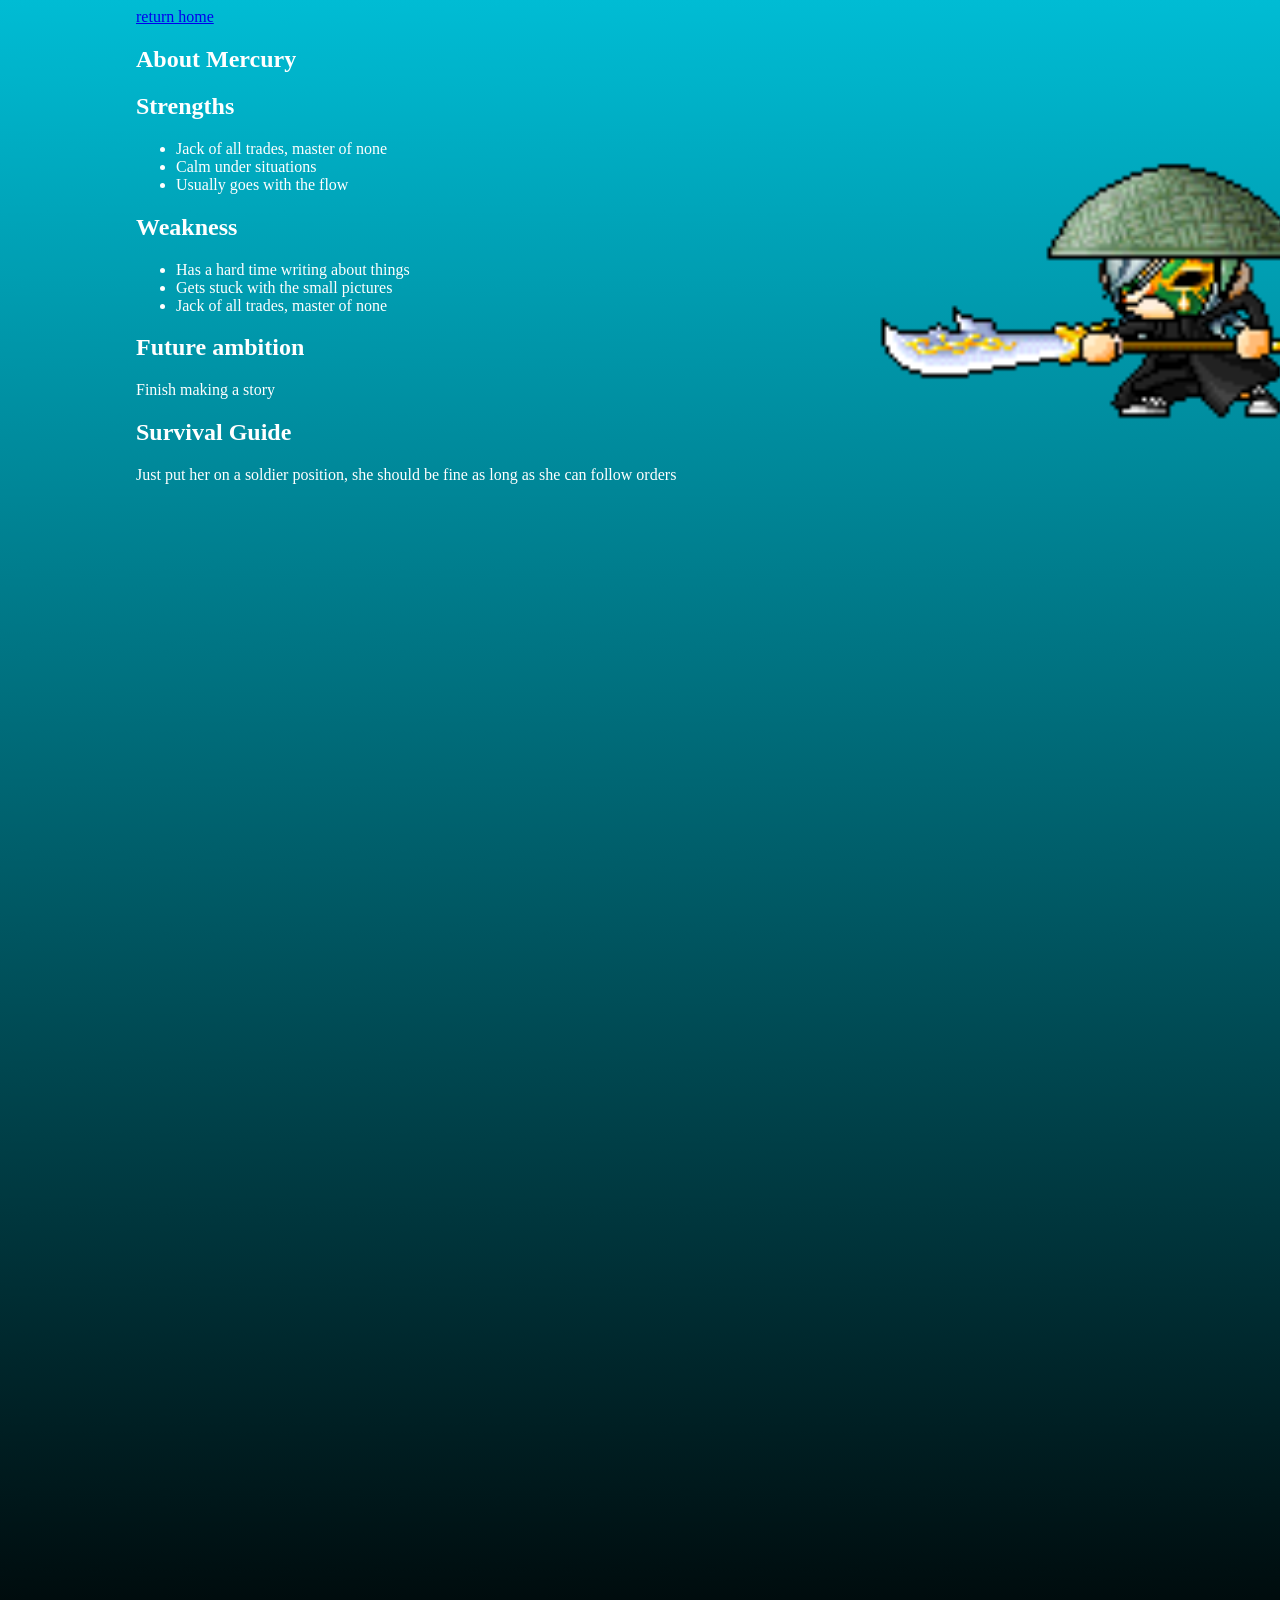
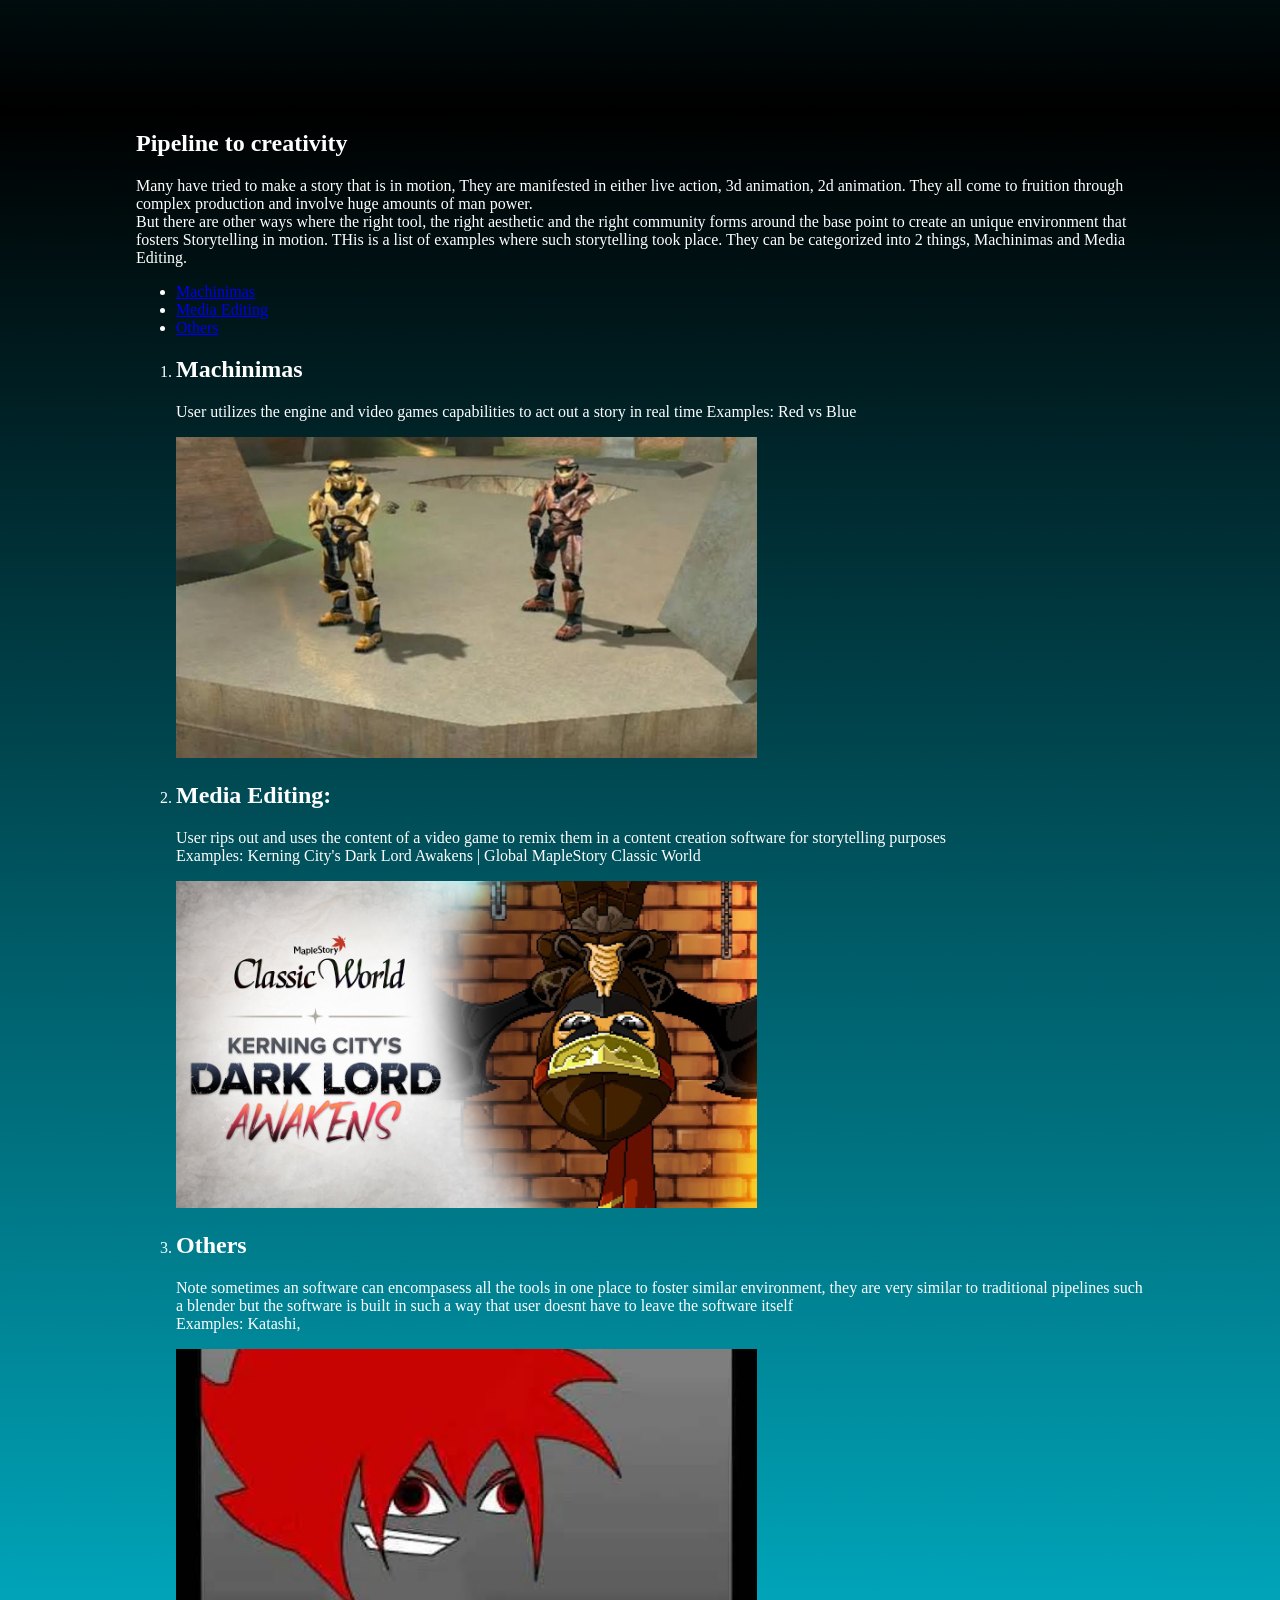
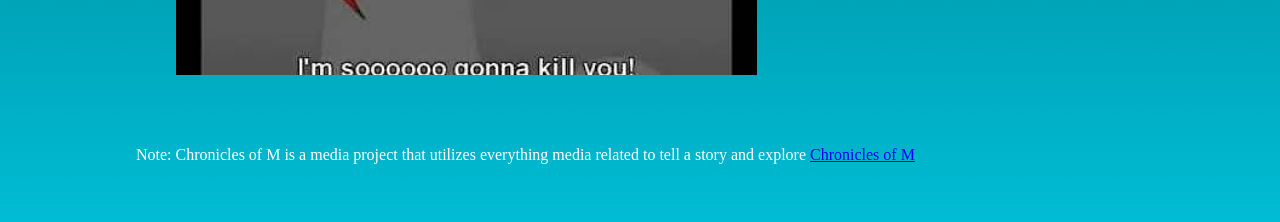
==== classified.html @ b7112836 "added new style file and transfared code" ====
<!doctype html>

<html>
  <head>
    <title>Pipeline to creativity</title>
    <link rel="stylesheet" href="style.css" />
  </head>
  <body>
    <a href="index.html">return home</a>
    <section id="aboutme">
      <div id="information">
        <h1>About Mercury</h1>
        <h2>Strengths</h2>
        <ul>
          <li>Jack of all trades, master of none</li>
          <li>Calm under situations</li>
          <li>Usually goes with the flow</li>
        </ul>
        <h2>Weakness</h2>
        <ul>
          <li>Has a hard time writing about things</li>
          <li>Gets stuck with the small pictures</li>
          <li>Jack of all trades, master of none</li>
        </ul>
        <h2>Future ambition</h2>
        <p>Finish making a story</p>
        <h2>Survival Guide</h2>
        <p>
          Just put her on a soldier position, she should be fine as long as she
          can follow orders
        </p>
      </div>
      <div id="spriteimg">
        <img
          src="img/sprite.gif"
          alt="Thumbnail of MercuryRaven"
          style="max-width: 200%; height: auto; object-fit: contain"
        />
      </div>
    </section>
    <section id="pipelinesection">
      <main>
        <header>
          <h1 id="pipeline">Pipeline to creativity</h1>
        </header>
        <p>
          Many have tried to make a story that is in motion, They are manifested
          in either live action, 3d animation, 2d animation. They all come to
          fruition through complex production and involve huge amounts of man
          power.<br />

          But there are other ways where the right tool, the right aesthetic and
          the right community forms around the base point to create an unique
          environment that fosters Storytelling in motion. THis is a list of
          examples where such storytelling took place. They can be categorized
          into 2 things, Machinimas and Media Editing.
        </p>
      </main>
      <nav>
        <ul>
          <li><a href="#Machinimas">Machinimas</a></li>
          <li><a href="#Media">Media Editing</a></li>
          <li><a href="#Others">Others</a></li>
        </ul>
      </nav>

      <div>
        <ol>
          <li>
            <h2 id="Machinimas">Machinimas</h2>
            <p>
              User utilizes the engine and video games capabilities to act out a
              story in real time Examples: Red vs Blue
            </p>
            <img
              src="img/redvsblue.jpg"
              alt="Thumbnail of Red Vs Blue"
              width="60%"
              height="60%"
            />
          </li>
          <li>
            <h2 id="Media">Media Editing:</h2>
            <p>
              User rips out and uses the content of a video game to remix them
              in a content creation software for storytelling purposes <br />
              Examples: Kerning City's Dark Lord Awakens | Global MapleStory
              Classic World
            </p>
            <a href="https://www.youtube.com/watch?v=aUJpMVFtzEY">
              <img
                src="img/darklord.jpg"
                alt="Thumbnail of the first episode of maplekombat"
                width="60%"
                height="60%"
            /></a>
          </li>
          <li>
            <h2 id="Others">Others</h2>
            <p>
              Note sometimes an software can encompasess all the tools in one
              place to foster similar environment, they are very similar to
              traditional pipelines such a blender but the software is built in
              such a way that user doesnt have to leave the software itself
              <br />Examples: Katashi,
            </p>
            <a href="https://www.youtube.com/watch?v=hSU47ad9Qz4">
              <img
                src="img/katashi11.jpg"
                alt="Unreleased episode of Katashi"
                width="60%"
                height="60%"
            /></a>
          </li>
        </ol>
      </div>
    </section>
    <footer>
      Note: Chronicles of M is a media project that utilizes everything media
      related to tell a story and explore

      <a href="index.html">Chronicles of M</a>
    </footer>
  </body>
</html>
---- style.css ----
body {
  padding-inline: 10%;
  /* justify-content: center; */
  background-image: linear-gradient(#00bcd4, #000000, #00bcd4);
  /* radial-gradient(red, blue, red); */
  color: white;
}

footer {
  padding-block: 5%;
}

#aboutme {
  display: flex;
  justify-content: space-between;
}

#spriteimg {
  display: flex;
  flex-grow: 1;
  justify-content: flex-start;
}

#pipelinesection {
  padding-top: 120%;
}
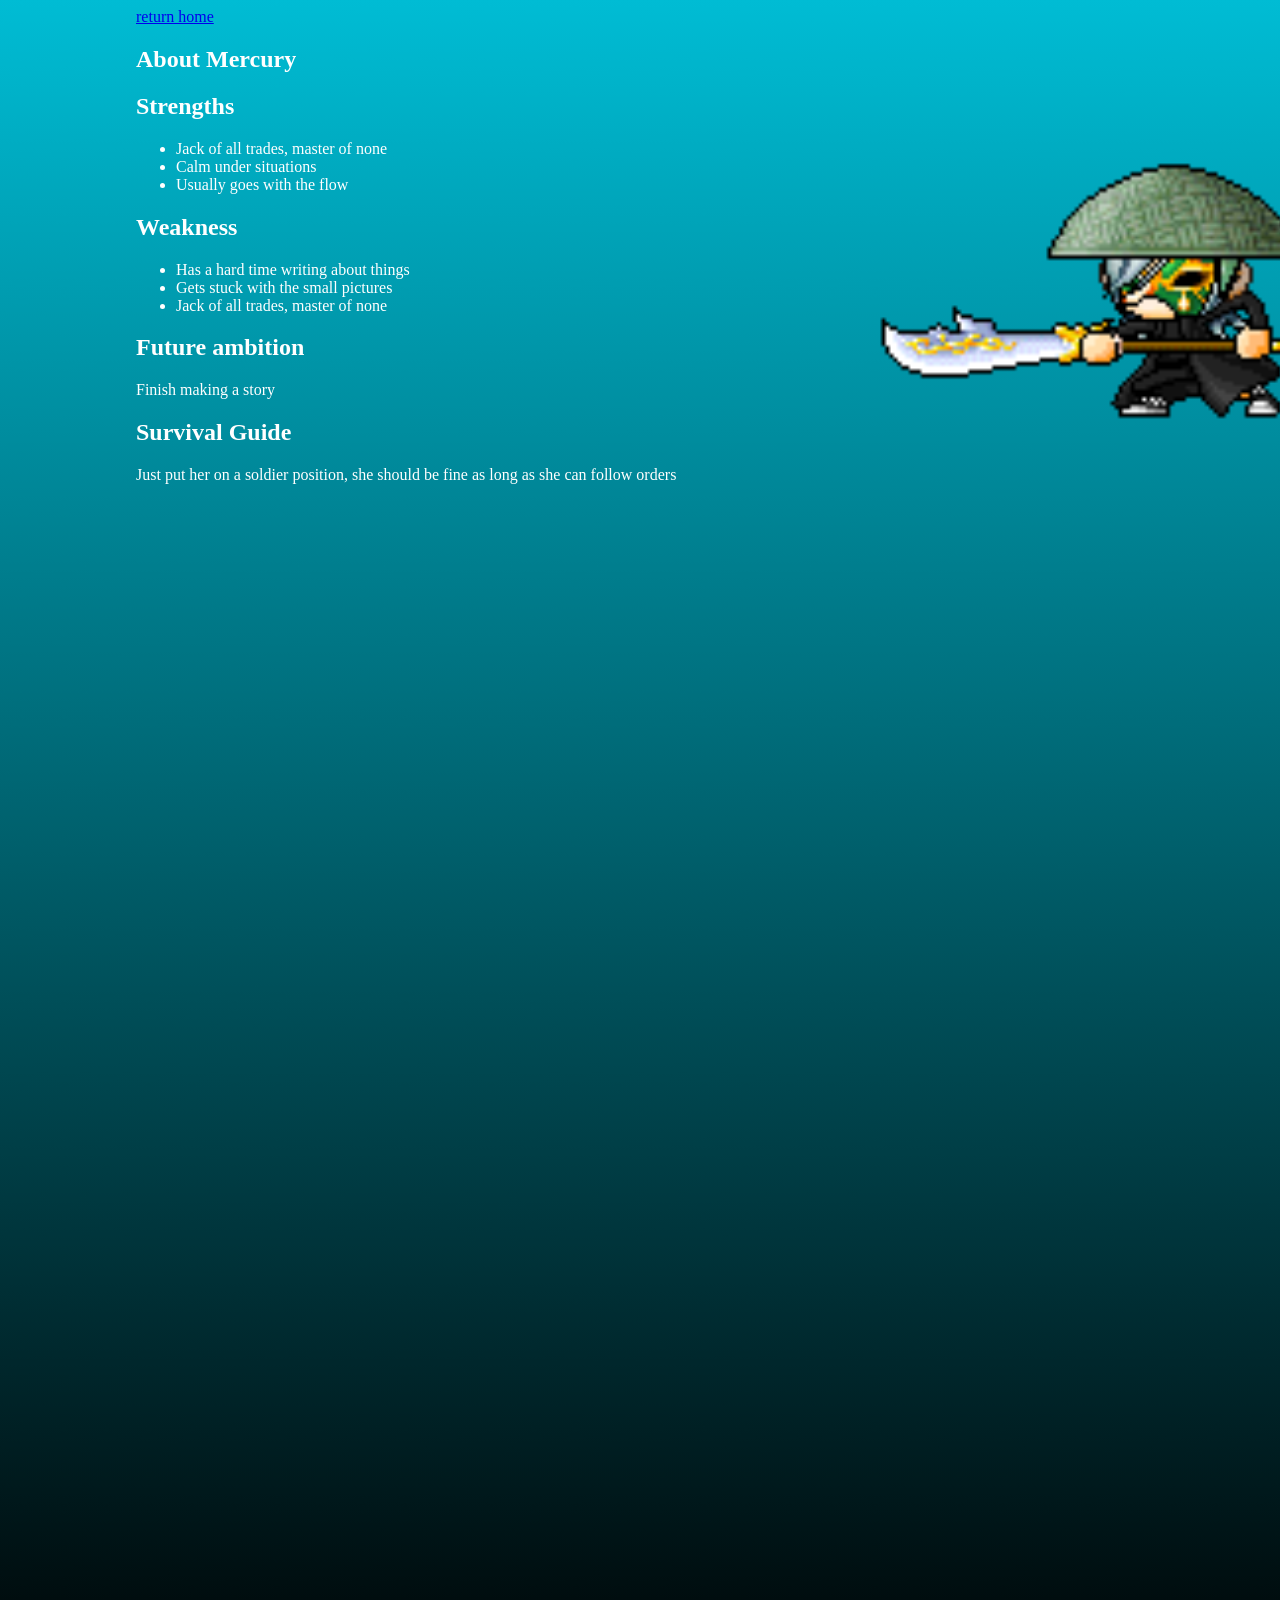
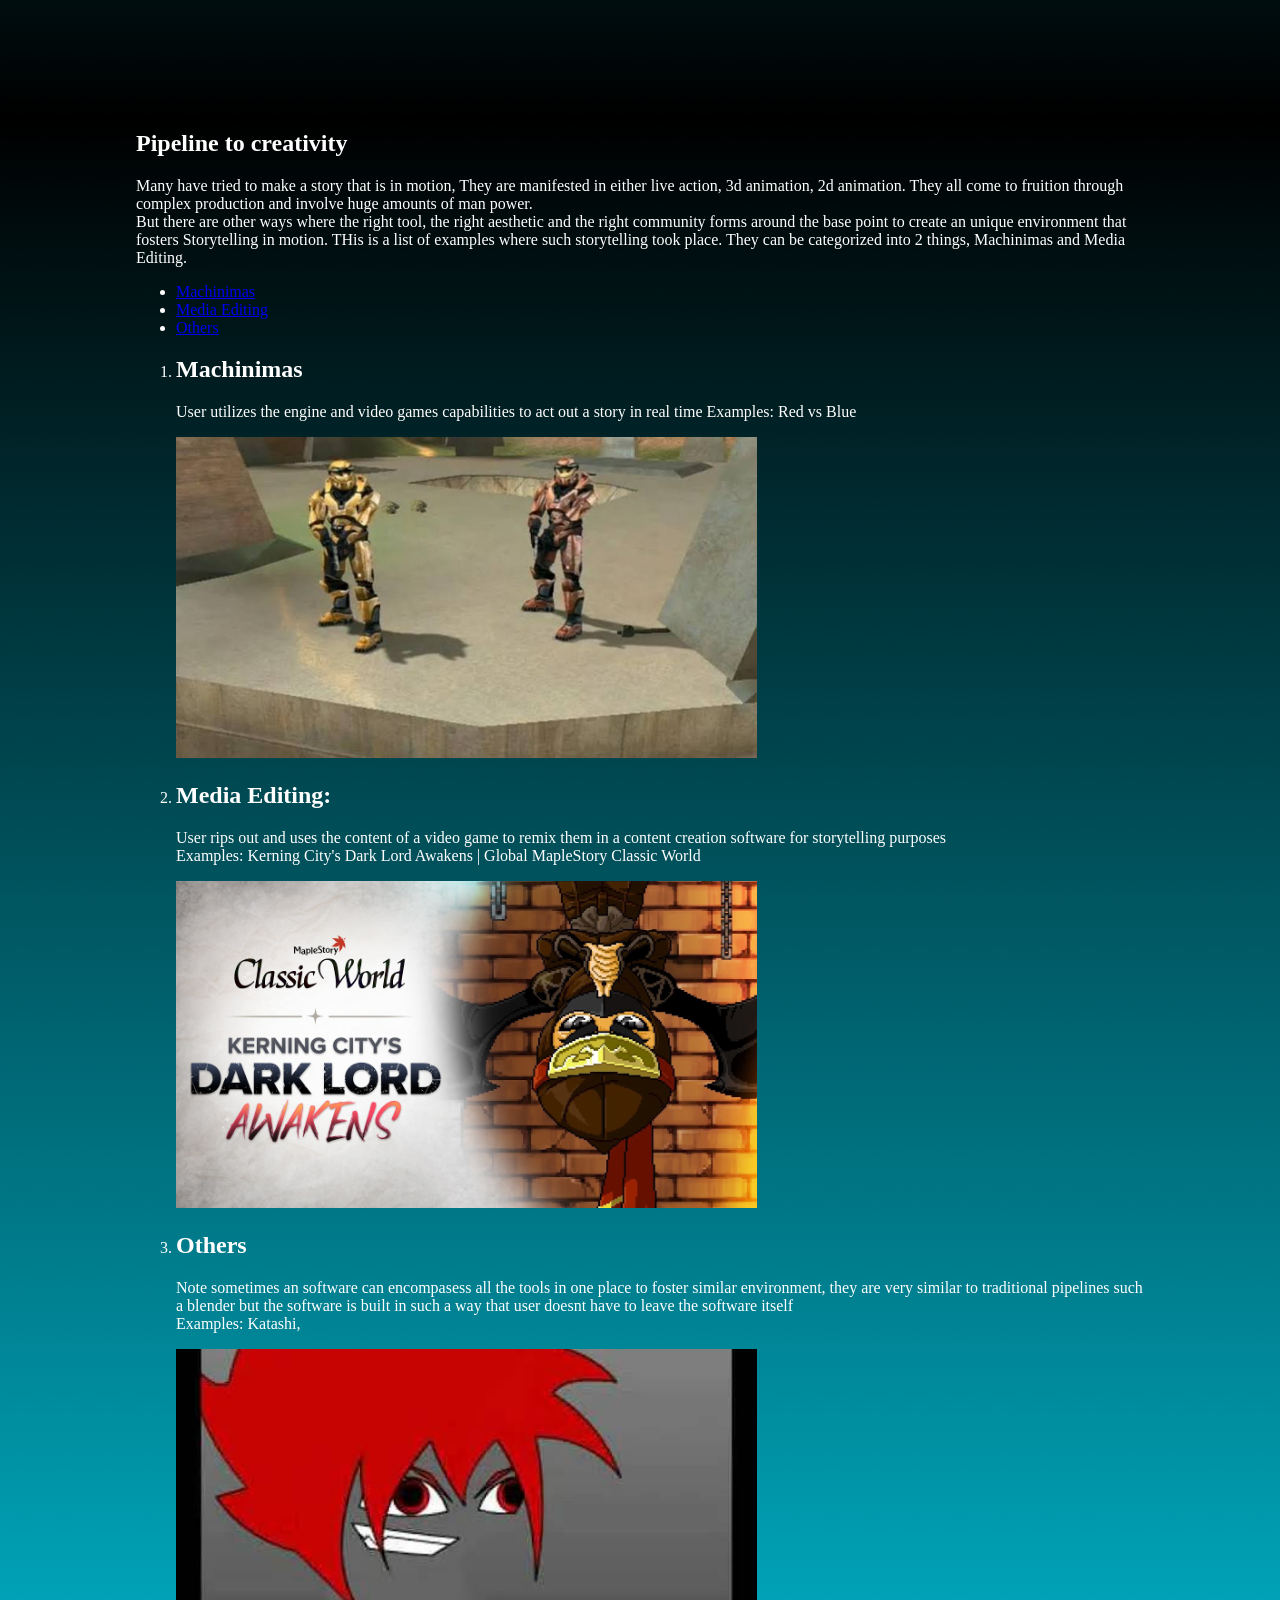
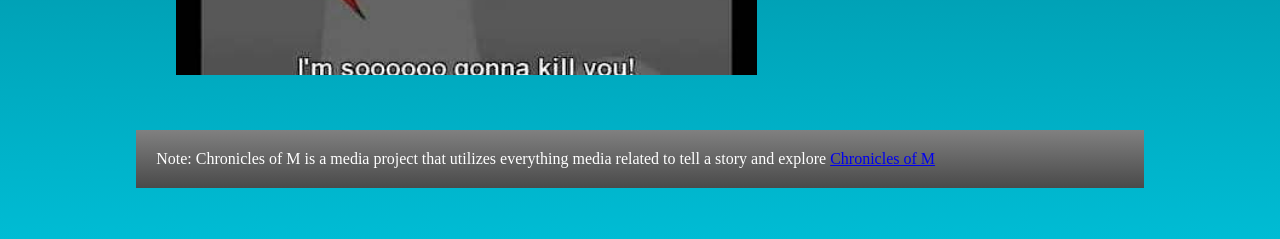
==== commit c8376460: "transfer img from inline to file, change header font, add media query" ====
--- a/classified.html
+++ b/classified.html
@@ -31,11 +31,7 @@
         </p>
       </div>
       <div id="spriteimg">
-        <img
-          src="img/sprite.gif"
-          alt="Thumbnail of MercuryRaven"
-          style="max-width: 200%; height: auto; object-fit: contain"
-        />
+        <img src="img/sprite.gif" alt="Thumbnail of MercuryRaven" style="" />
       </div>
     </section>
     <section id="pipelinesection">
--- a/style.css
+++ b/style.css
@@ -7,7 +7,14 @@
 }
 
 footer {
-  padding-block: 5%;
+  margin-block: 5%;
+  padding: 2%;
+  background-image: linear-gradient(rgba(128, 128, 128, 0.158), #0000006c);
+  background-color: gray;
+}
+
+h1 {
+  font-family: Georgia, 'Times New Roman', Times, serif;
 }
 
 #aboutme {
@@ -21,6 +28,22 @@
   justify-content: flex-start;
 }
 
+#spriteimg img {
+  max-width: 200%;
+  height: auto;
+  object-fit: contain;
+}
+
 #pipelinesection {
   padding-top: 120%;
 }
+
+@media (width < 960px) {
+  #aboutme {
+    flex-direction: column;
+  }
+  #spriteimg {
+    flex-grow: 1;
+    justify-content: flex-start;
+  }
+}
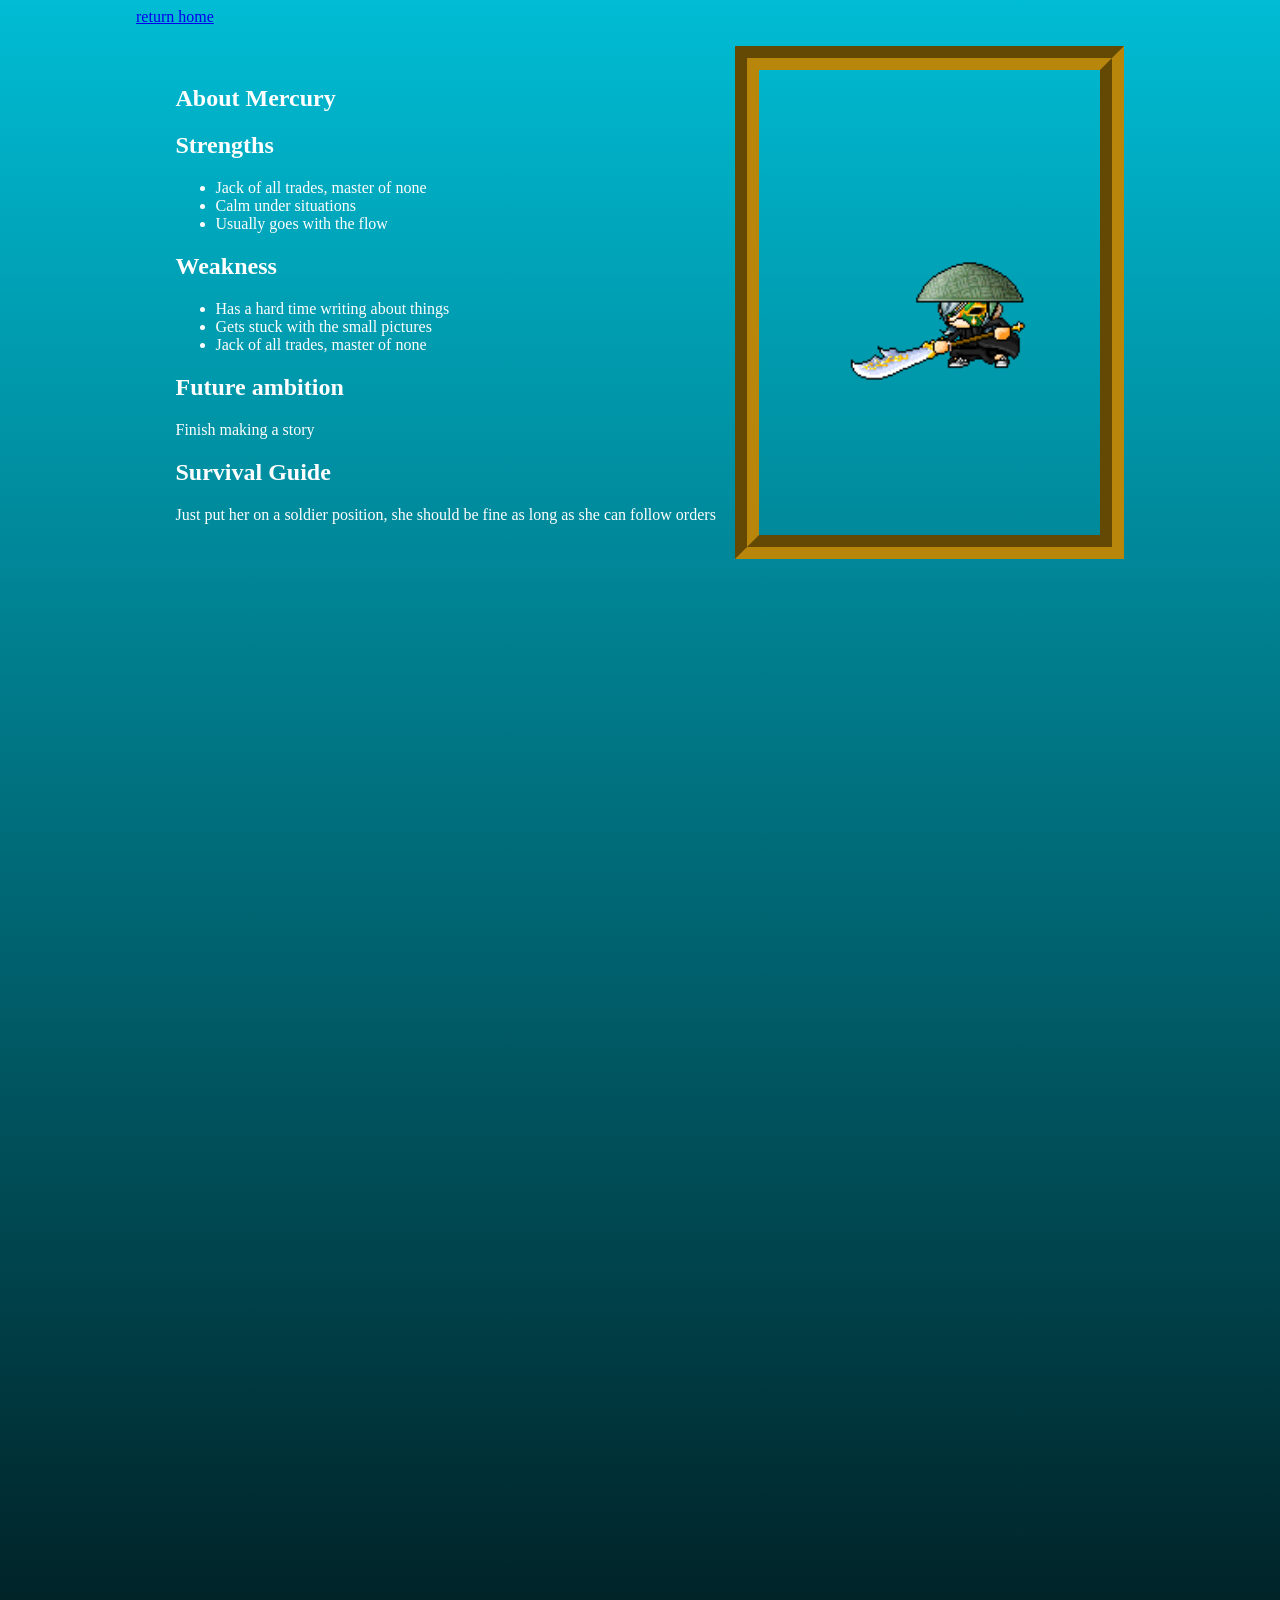
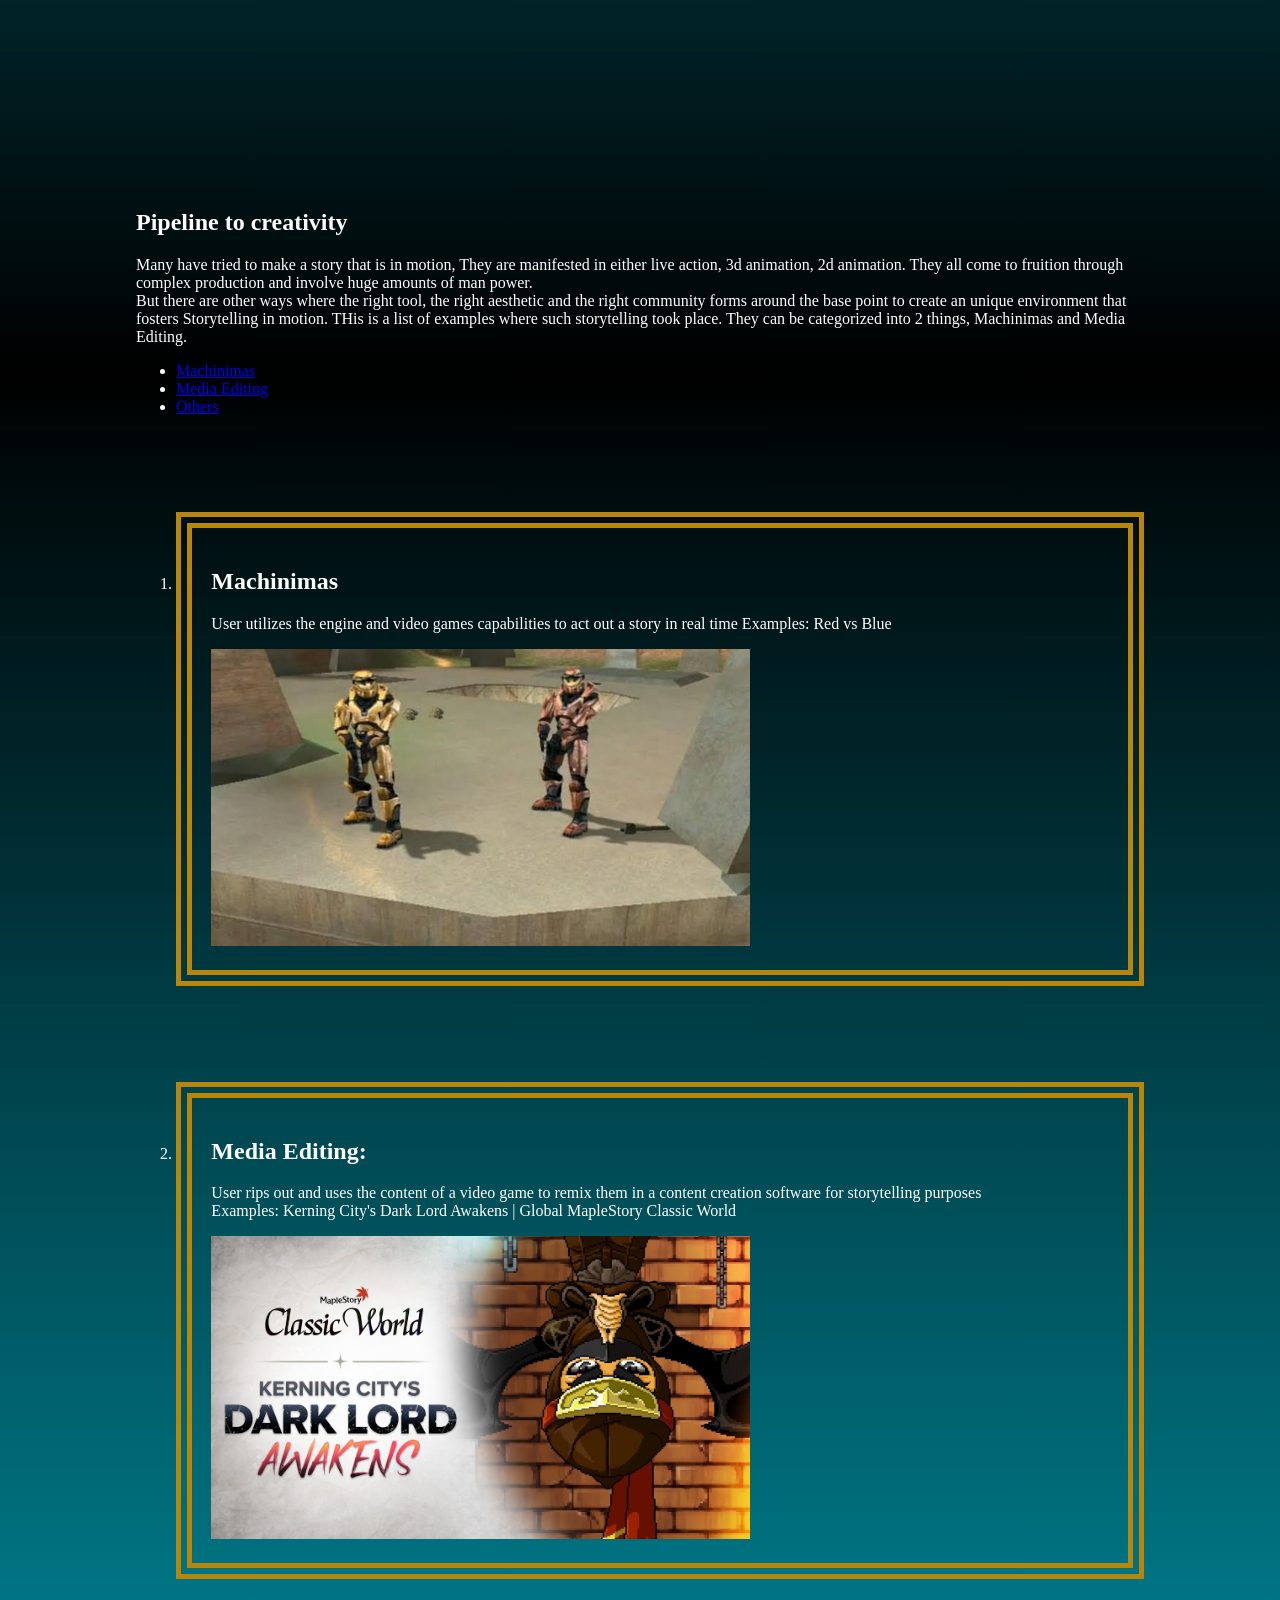
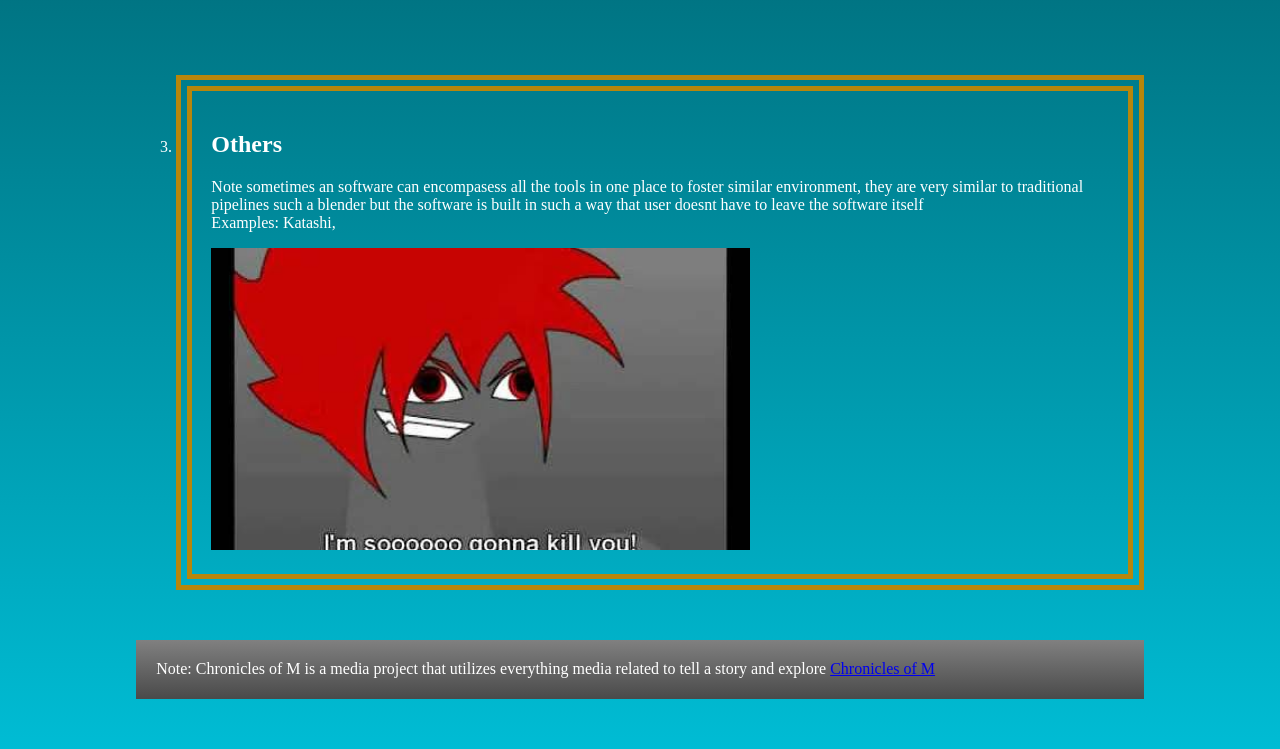
==== commit 57455749: "change around class and add margin" ====
--- a/classified.html
+++ b/classified.html
@@ -30,7 +30,7 @@
           can follow orders
         </p>
       </div>
-      <div id="spriteimg">
+      <div id="spriteimg" class="framedimg">
         <img src="img/sprite.gif" alt="Thumbnail of MercuryRaven" style="" />
       </div>
     </section>
@@ -60,7 +60,7 @@
         </ul>
       </nav>
 
-      <div>
+      <div class="informationpanel">
         <ol>
           <li>
             <h2 id="Machinimas">Machinimas</h2>
--- a/style.css
+++ b/style.css
@@ -4,6 +4,7 @@
   background-image: linear-gradient(#00bcd4, #000000, #00bcd4);
   /* radial-gradient(red, blue, red); */
   color: white;
+  font-kerning: 10%;
 }
 
 footer {
@@ -20,16 +21,62 @@
 #aboutme {
   display: flex;
   justify-content: space-between;
+  padding: 2%;
+}
+
+#information {
+  margin: 2%;
 }
 
 #spriteimg {
   display: flex;
   flex-grow: 1;
-  justify-content: flex-start;
+  justify-content: flex-end;
+}
+
+#firstimg {
+  width: 100%;
+  height: 60%;
+}
+
+.framedimg {
+  border-style: groove;
+  border-width: 1.5em;
+  border-color: darkgoldenrod;
+}
+
+.framedimg:hover {
+  border-style: ridge;
+  border-width: 1.5em;
+  border-color: powderblue;
+}
+
+.profilecard {
+}
+
+.achievementbox {
+}
+
+.informationpanel li {
+  border-style: double;
+  border-width: 1em;
+  border-color: darkgoldenrod;
+  justify-content: right;
+  padding: 2%;
+  margin-top: 10%;
+  /* display: flex;
+  justify-content: space-between;
+  align-content: stretch; */
+}
+
+a:hover {
+  background-image: linear-gradient(rgba(128, 128, 128, 0.158), #0000006c);
+  color: wheat;
+  font-weight: 900;
 }
 
 #spriteimg img {
-  max-width: 200%;
+  max-width: 100%;
   height: auto;
   object-fit: contain;
 }
@@ -46,4 +93,8 @@
     flex-grow: 1;
     justify-content: flex-start;
   }
+
+  .informationpanel li {
+    display: contents;
+  }
 }
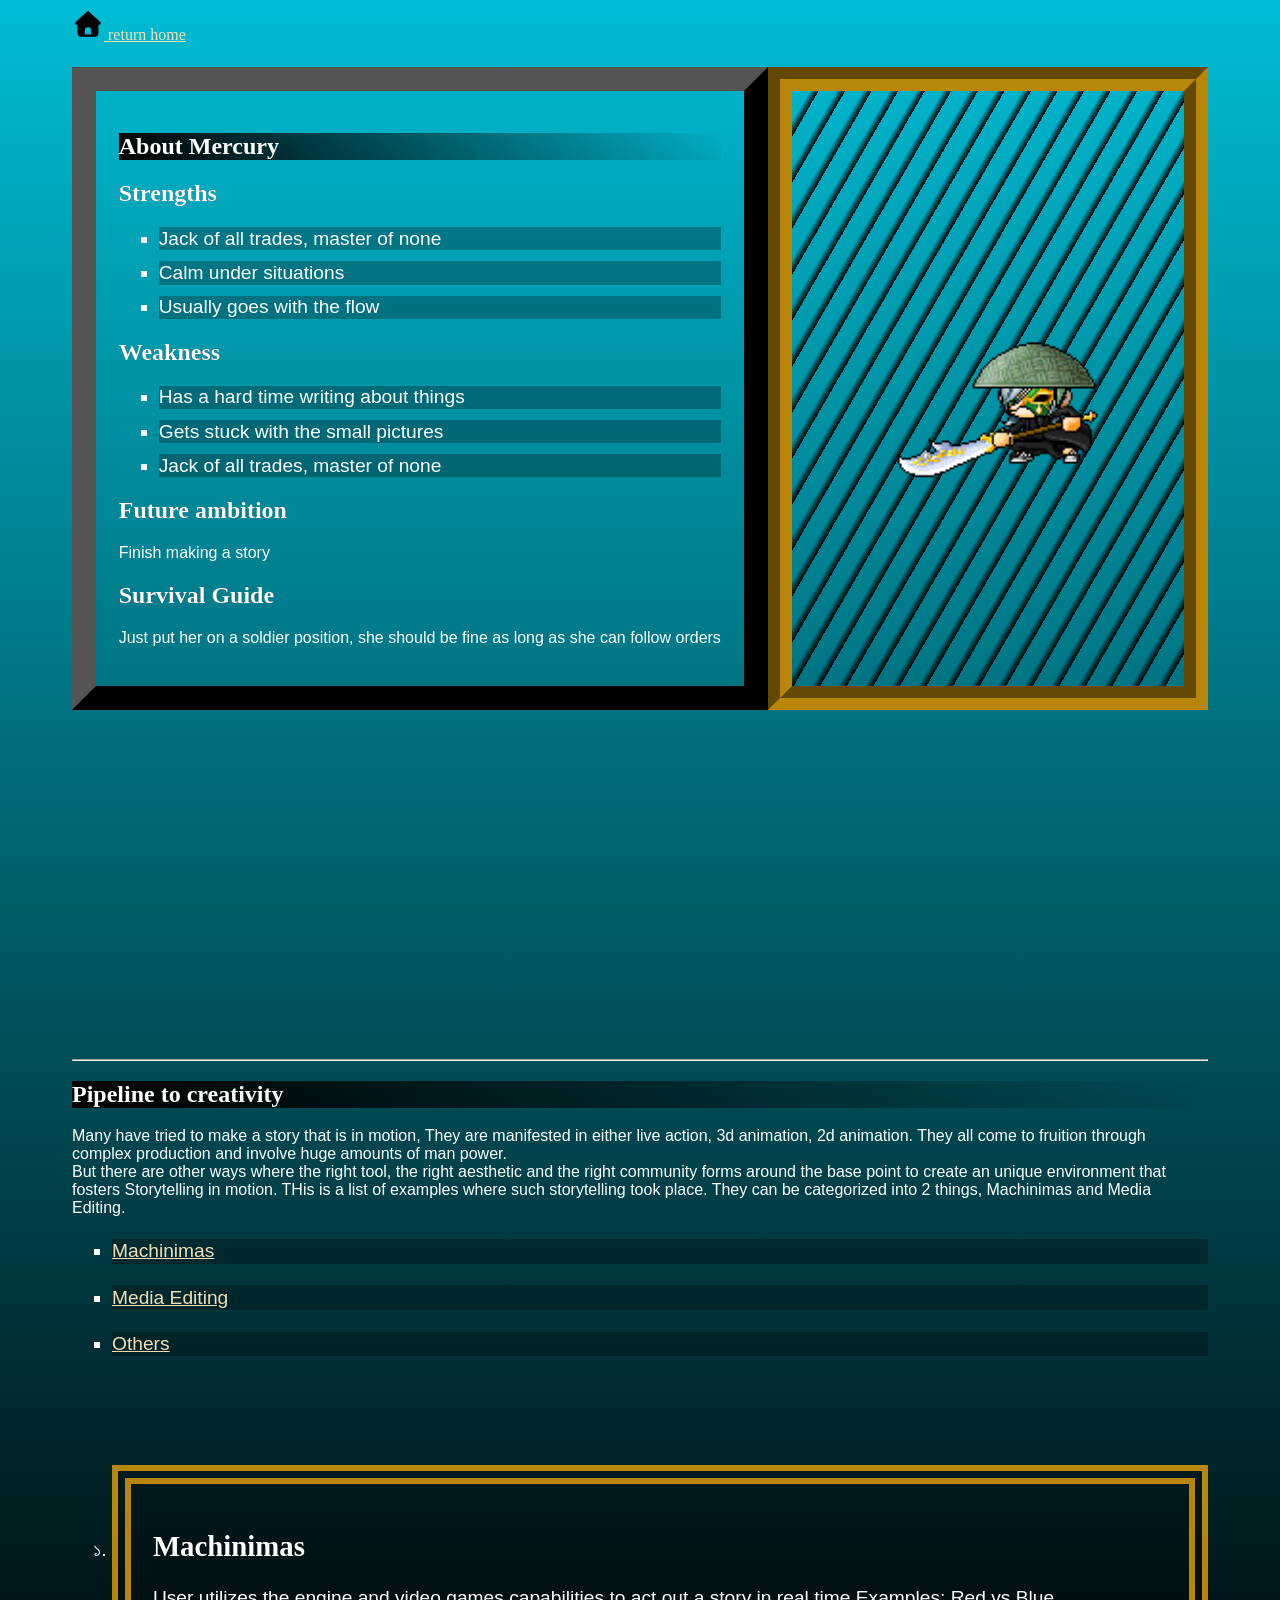
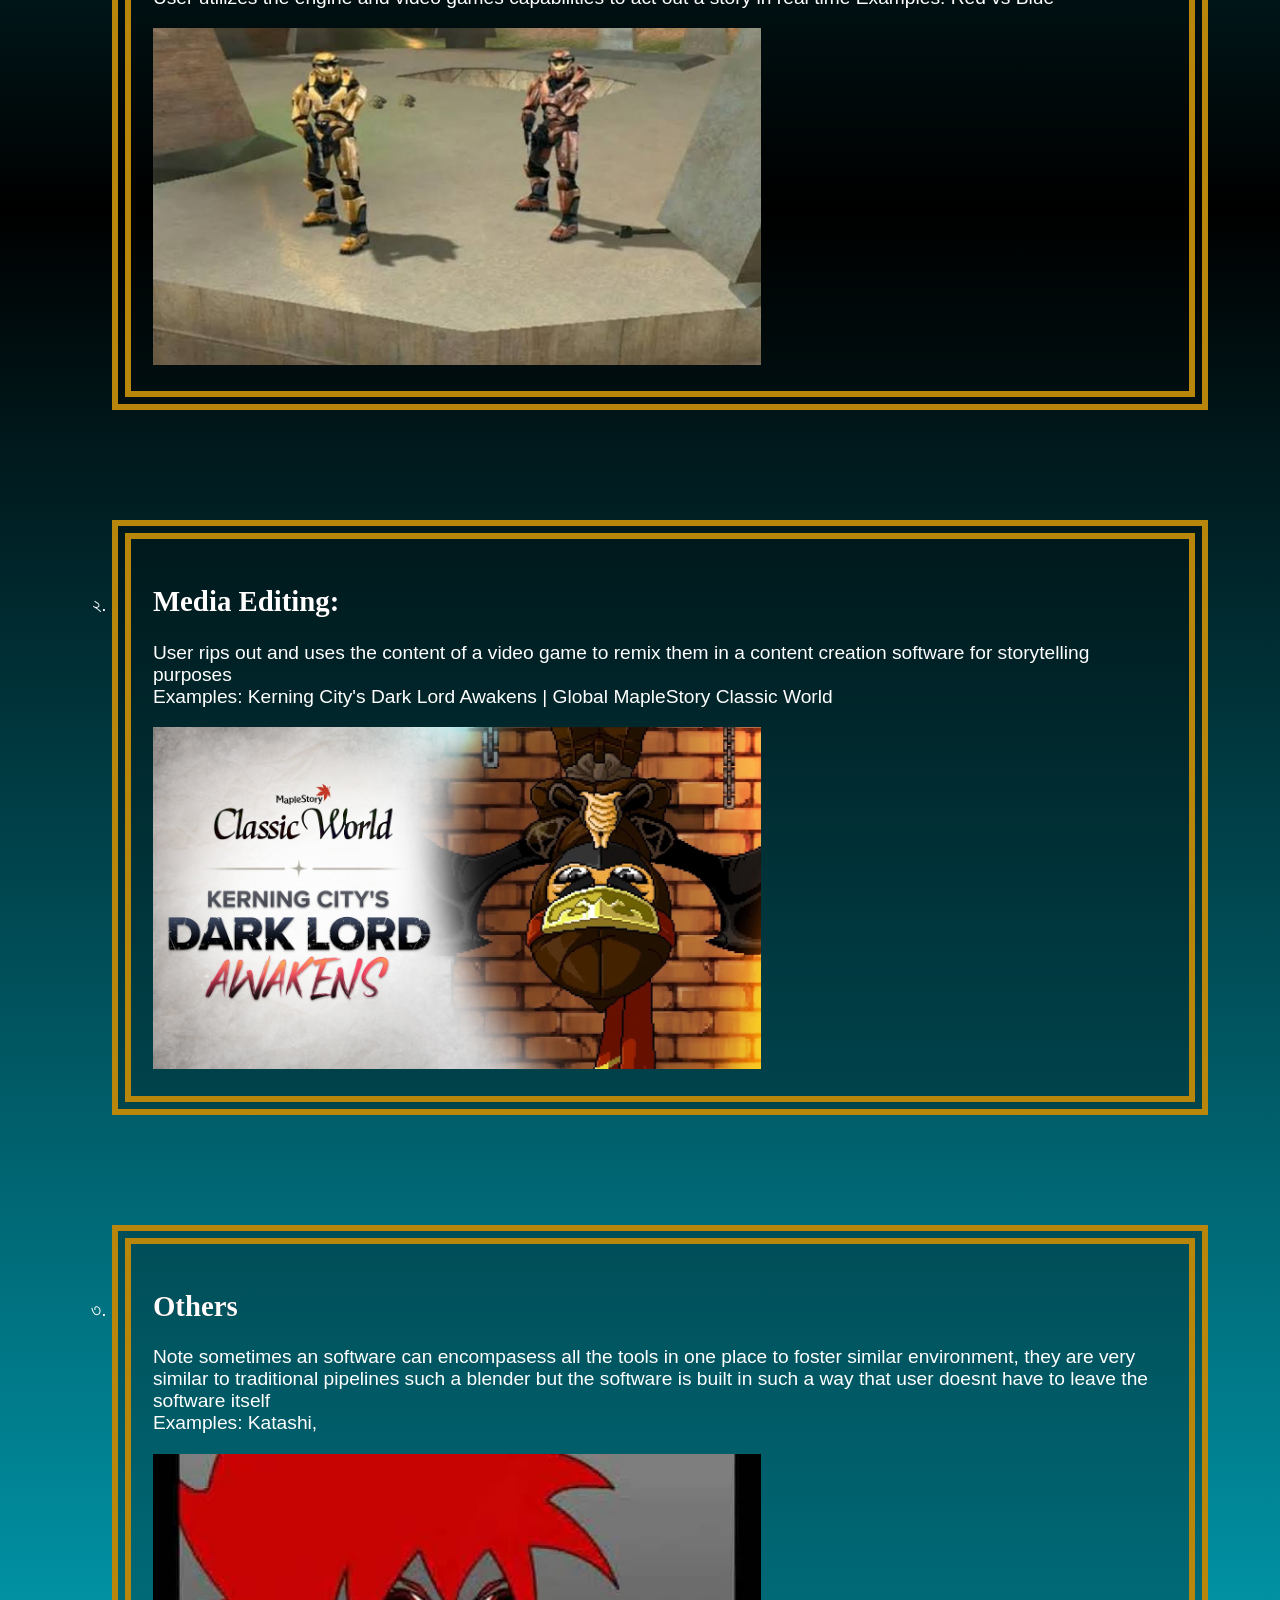
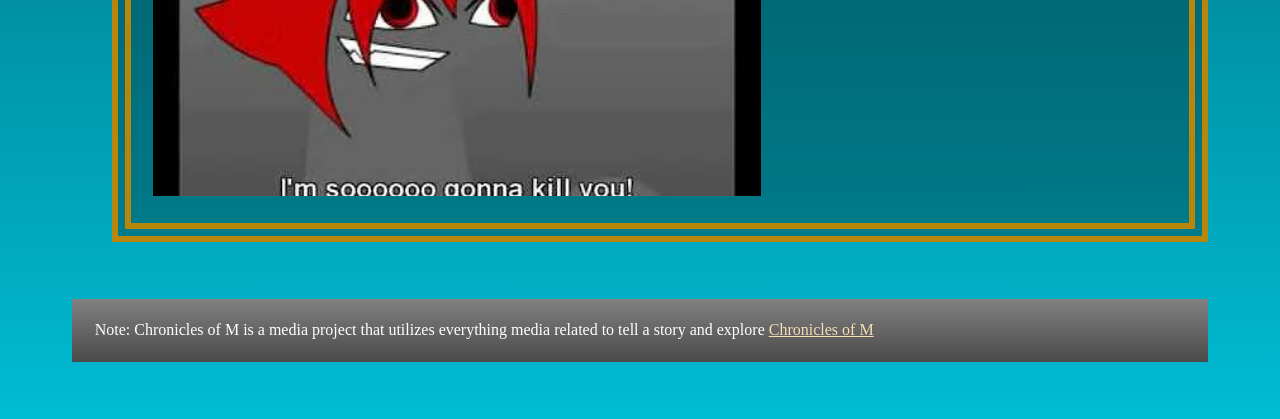
==== commit 63ae2b6a: "add changes to img and header" ====
--- a/classified.html
+++ b/classified.html
@@ -6,7 +6,19 @@
     <link rel="stylesheet" href="style.css" />
   </head>
   <body>
-    <a href="index.html">return home</a>
+    <a href="index.html">
+      <svg
+        id="homeplacement"
+        xmlns="http://www.w3.org/2000/svg"
+        viewBox="0 0 640 640"
+      >
+        <!--!Font Awesome Free v7.3.1 by @fontawesome - https://fontawesome.com License - https://fontawesome.com/license/free Copyright 2026 Fonticons, Inc.-->
+        <path
+          d="M341.8 72.6C329.5 61.2 310.5 61.2 298.3 72.6L74.3 280.6C64.7 289.6 61.5 303.5 66.3 315.7C71.1 327.9 82.8 336 96 336L112 336L112 512C112 547.3 140.7 576 176 576L464 576C499.3 576 528 547.3 528 512L528 336L544 336C557.2 336 569 327.9 573.8 315.7C578.6 303.5 575.4 289.5 565.8 280.6L341.8 72.6zM304 384L336 384C362.5 384 384 405.5 384 432L384 528L256 528L256 432C256 405.5 277.5 384 304 384z"
+        />
+      </svg>
+      return home</a
+    >
     <section id="aboutme">
       <div id="information">
         <h1>About Mercury</h1>
@@ -34,6 +46,7 @@
         <img src="img/sprite.gif" alt="Thumbnail of MercuryRaven" style="" />
       </div>
     </section>
+    <hr />
     <section id="pipelinesection">
       <main>
         <header>
--- a/style.css
+++ b/style.css
@@ -1,10 +1,22 @@
 body {
-  padding-inline: 10%;
+  padding-inline: 5%;
   /* justify-content: center; */
   background-image: linear-gradient(#00bcd4, #000000, #00bcd4);
+
   /* radial-gradient(red, blue, red); */
   color: white;
   font-kerning: 10%;
+}
+
+.mainbody {
+  /* background-image: repeating-linear-gradient(
+    120deg,
+    transparent,
+    transparent,
+    transparent,
+    black 23px
+  ); */
+  background-image: linear-gradient(#00bcd4, #000000, #00bcd4);
 }
 
 footer {
@@ -14,24 +26,83 @@
   background-color: gray;
 }
 
+p {
+  font-family:
+    'Lucida Sans', 'Lucida Sans Regular', 'Lucida Grande',
+    'Lucida Sans Unicode', Geneva, Verdana, sans-serif;
+}
+
+ul {
+  list-style-type: square;
+}
+
+ol {
+  list-style-type: bengali;
+}
+
+li {
+  /* font-family: Impact, Haettenschweiler, 'Arial Narrow Bold', sans-serif; */
+  font-family: 'Gill Sans', 'Gill Sans MT', Calibri, 'Trebuchet MS', sans-serif;
+  font-size: larger;
+  background-color: #00000046;
+
+  padding-block: 0.1%;
+  margin-block: 2%;
+}
+
 h1 {
   font-family: Georgia, 'Times New Roman', Times, serif;
+  /* font-family: fantasy; */
+  letter-spacing: 20%;
+  background: linear-gradient(45deg, black, transparent);
+}
+
+h2 {
+  /* font-family: Georgia, 'Times New Roman', Times, serif; */
+  font-family: fantasy;
+  letter-spacing: 20%;
+  background: linear-gradient(45deg, black, transparent);
+  background-clip: text;
+}
+
+h3 {
+  font-family: fantasy;
+  letter-spacing: 20%;
+  background: linear-gradient(45deg, black, transparent);
 }
 
 #aboutme {
   display: flex;
   justify-content: space-between;
-  padding: 2%;
+  /* padding-inline: 2%; */
+
+  padding-bottom: 30%;
+  padding-top: 2%;
+}
+
+#homeplacement {
+  width: 2em;
+  height: 2em;
 }
 
 #information {
-  margin: 2%;
+  padding: 2%;
+  border-width: 1.5em;
+  border-style: outset;
+  border-color: black;
 }
 
 #spriteimg {
   display: flex;
   flex-grow: 1;
   justify-content: flex-end;
+  background-image: repeating-linear-gradient(
+    120deg,
+    transparent,
+    transparent,
+    transparent,
+    black 23px
+  );
 }
 
 #firstimg {
@@ -64,14 +135,21 @@
   justify-content: right;
   padding: 2%;
   margin-top: 10%;
+
   /* display: flex;
   justify-content: space-between;
   align-content: stretch; */
 }
 
+a {
+  /* background-image: linear-gradient(rgba(128, 128, 128, 0.158), #0000006c); */
+  color: wheat;
+  font-weight: normal;
+}
+
 a:hover {
   background-image: linear-gradient(rgba(128, 128, 128, 0.158), #0000006c);
-  color: wheat;
+  color: rgb(179, 241, 245);
   font-weight: 900;
 }
 
@@ -82,7 +160,7 @@
 }
 
 #pipelinesection {
-  padding-top: 120%;
+  padding-top: 0%;
 }
 
 @media (width < 960px) {
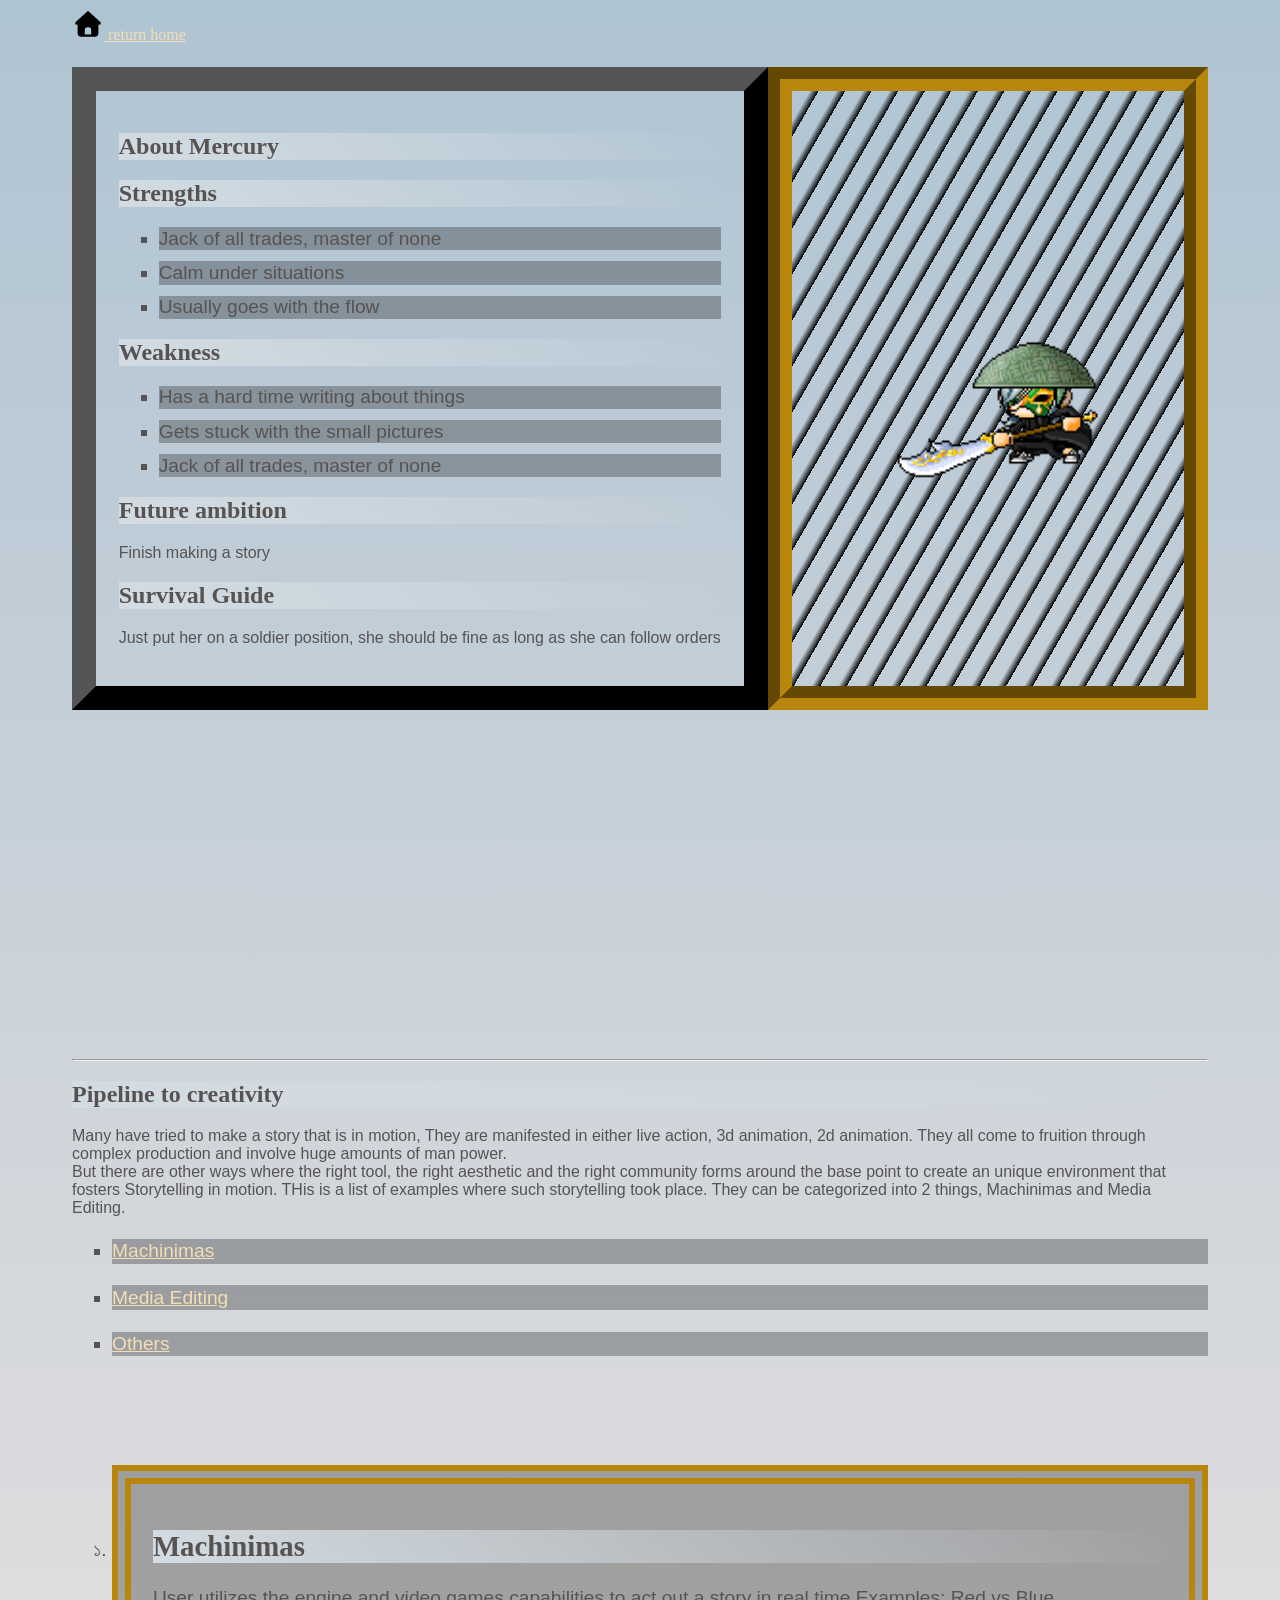
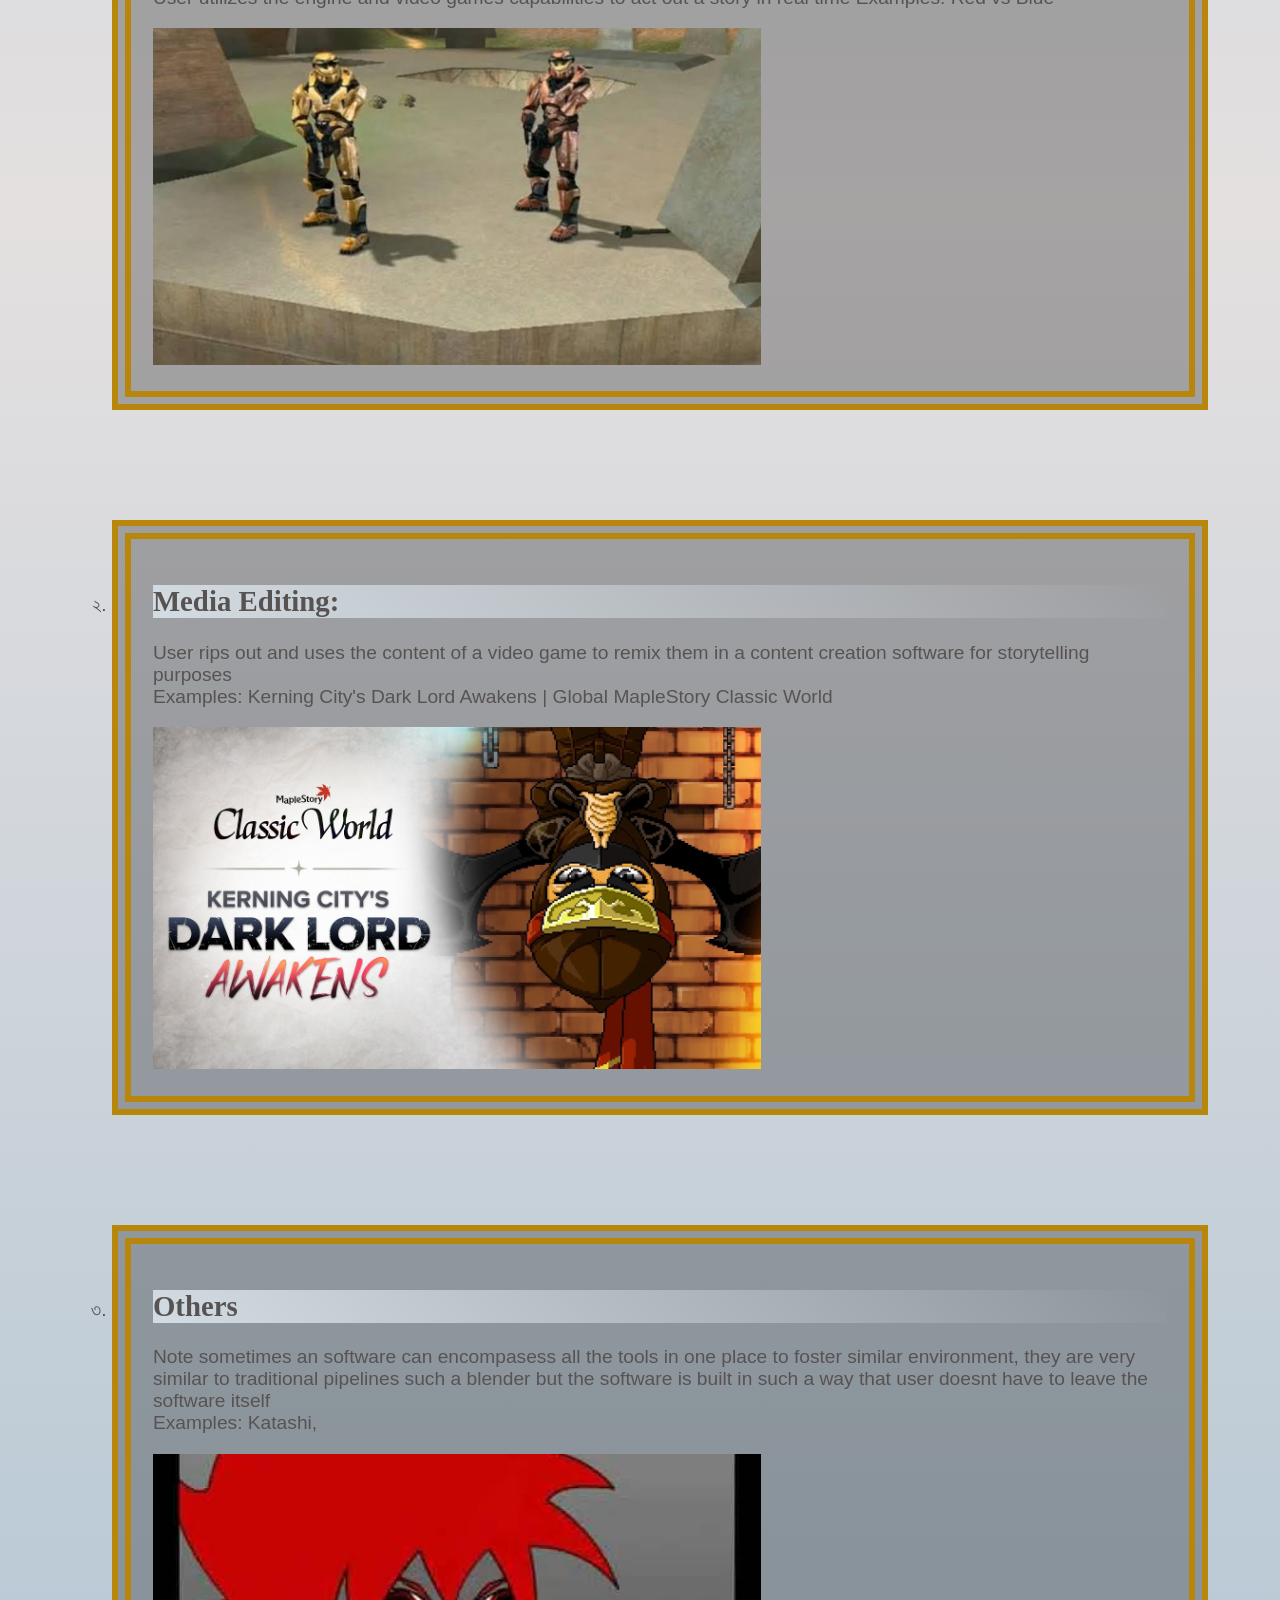
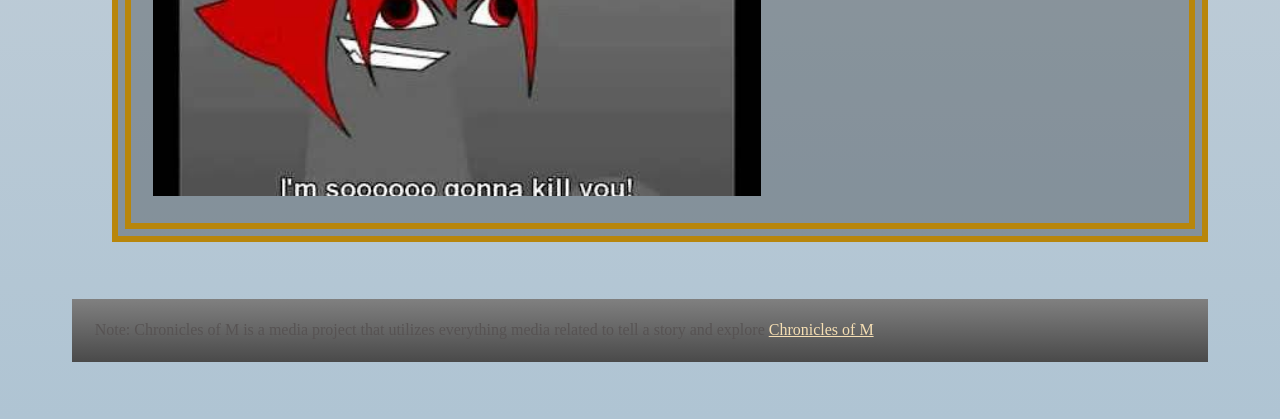
==== commit f8a21c05: "create script file and add light mode" ====
--- a/classified.html
+++ b/classified.html
@@ -5,7 +5,7 @@
     <title>Pipeline to creativity</title>
     <link rel="stylesheet" href="style.css" />
   </head>
-  <body>
+  <body class="lightmode">
     <a href="index.html">
       <svg
         id="homeplacement"
--- a/style.css
+++ b/style.css
@@ -6,6 +6,23 @@
   /* radial-gradient(red, blue, red); */
   color: white;
   font-kerning: 10%;
+}
+
+.lightmode {
+  background-image: linear-gradient(#afc4d3, #e4e0e0, #afc4d3);
+  color: rgb(87, 83, 83);
+
+  h1 {
+    background: linear-gradient(45deg, #d3dce2, transparent);
+  }
+
+  h2 {
+    background: linear-gradient(45deg, #d3dce2, transparent);
+  }
+
+  h3 {
+    background: linear-gradient(45deg, #d3dce2, transparent);
+  }
 }
 
 .mainbody {
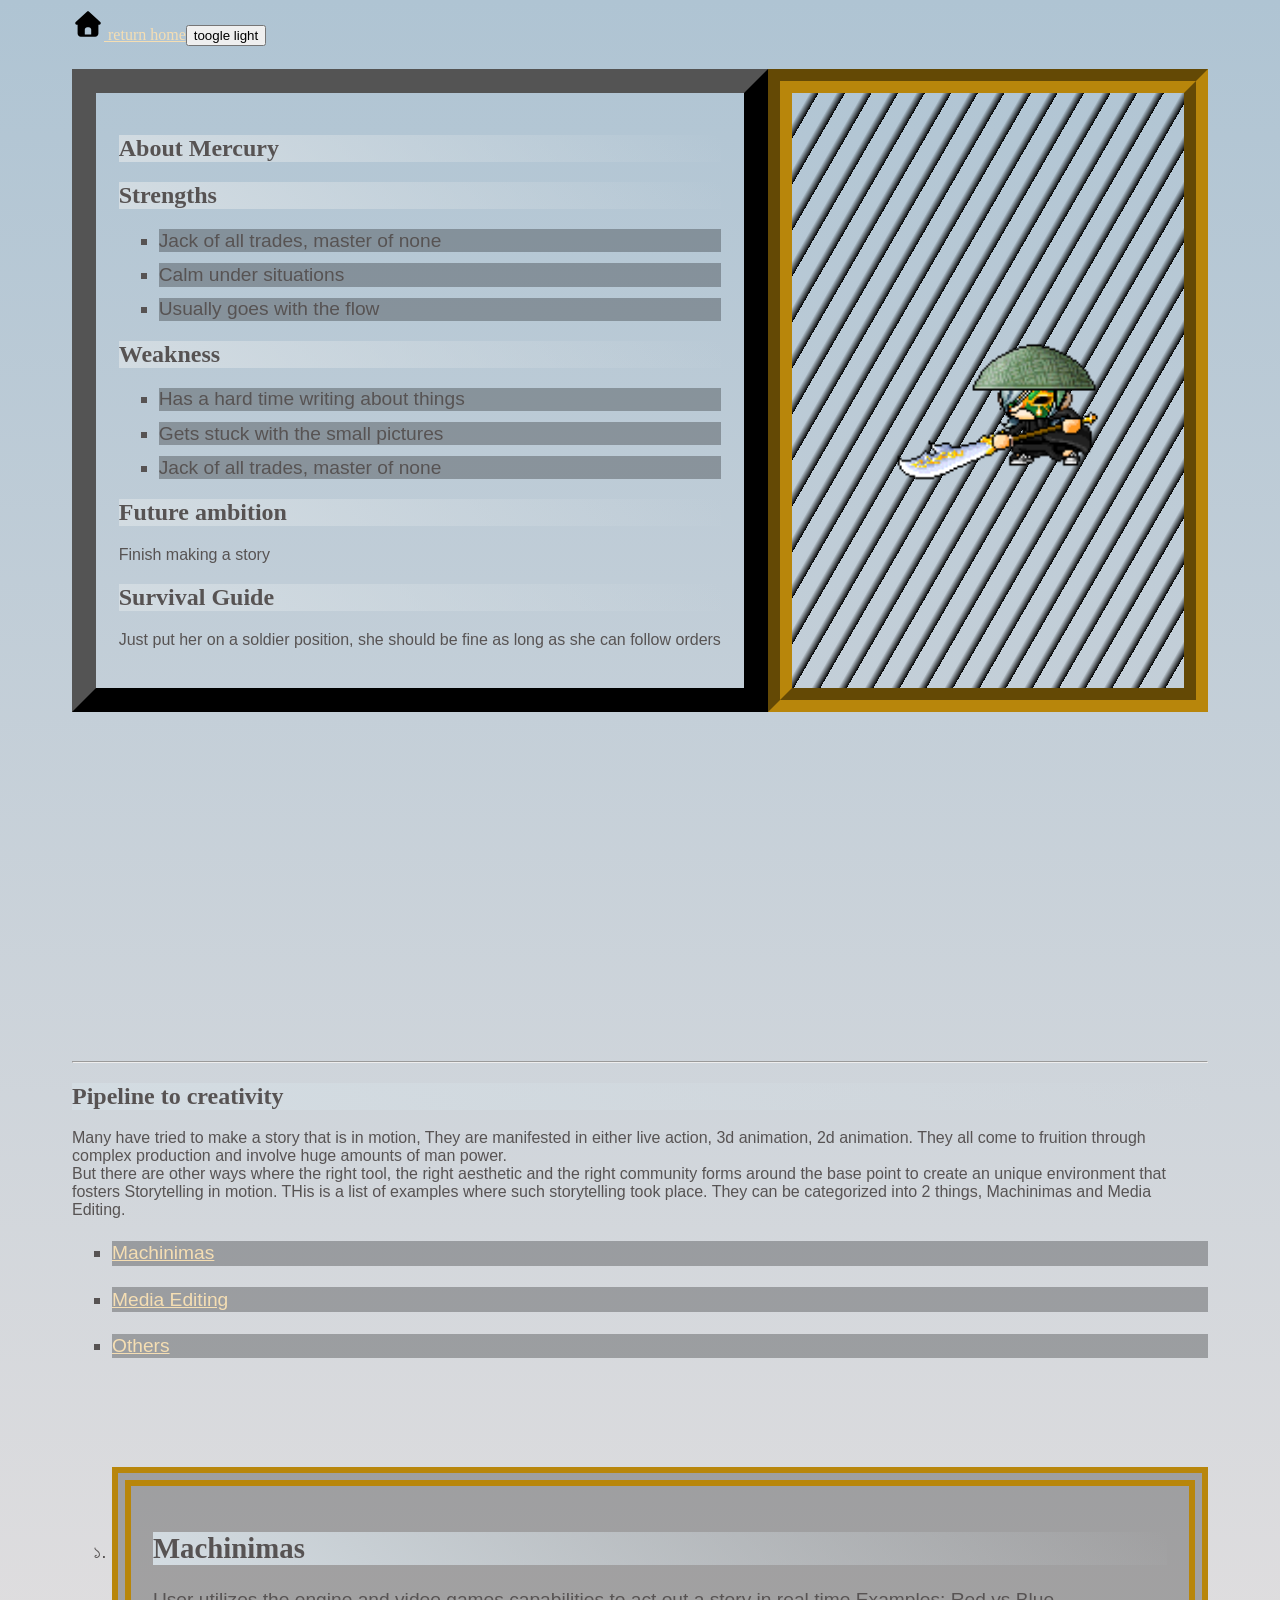
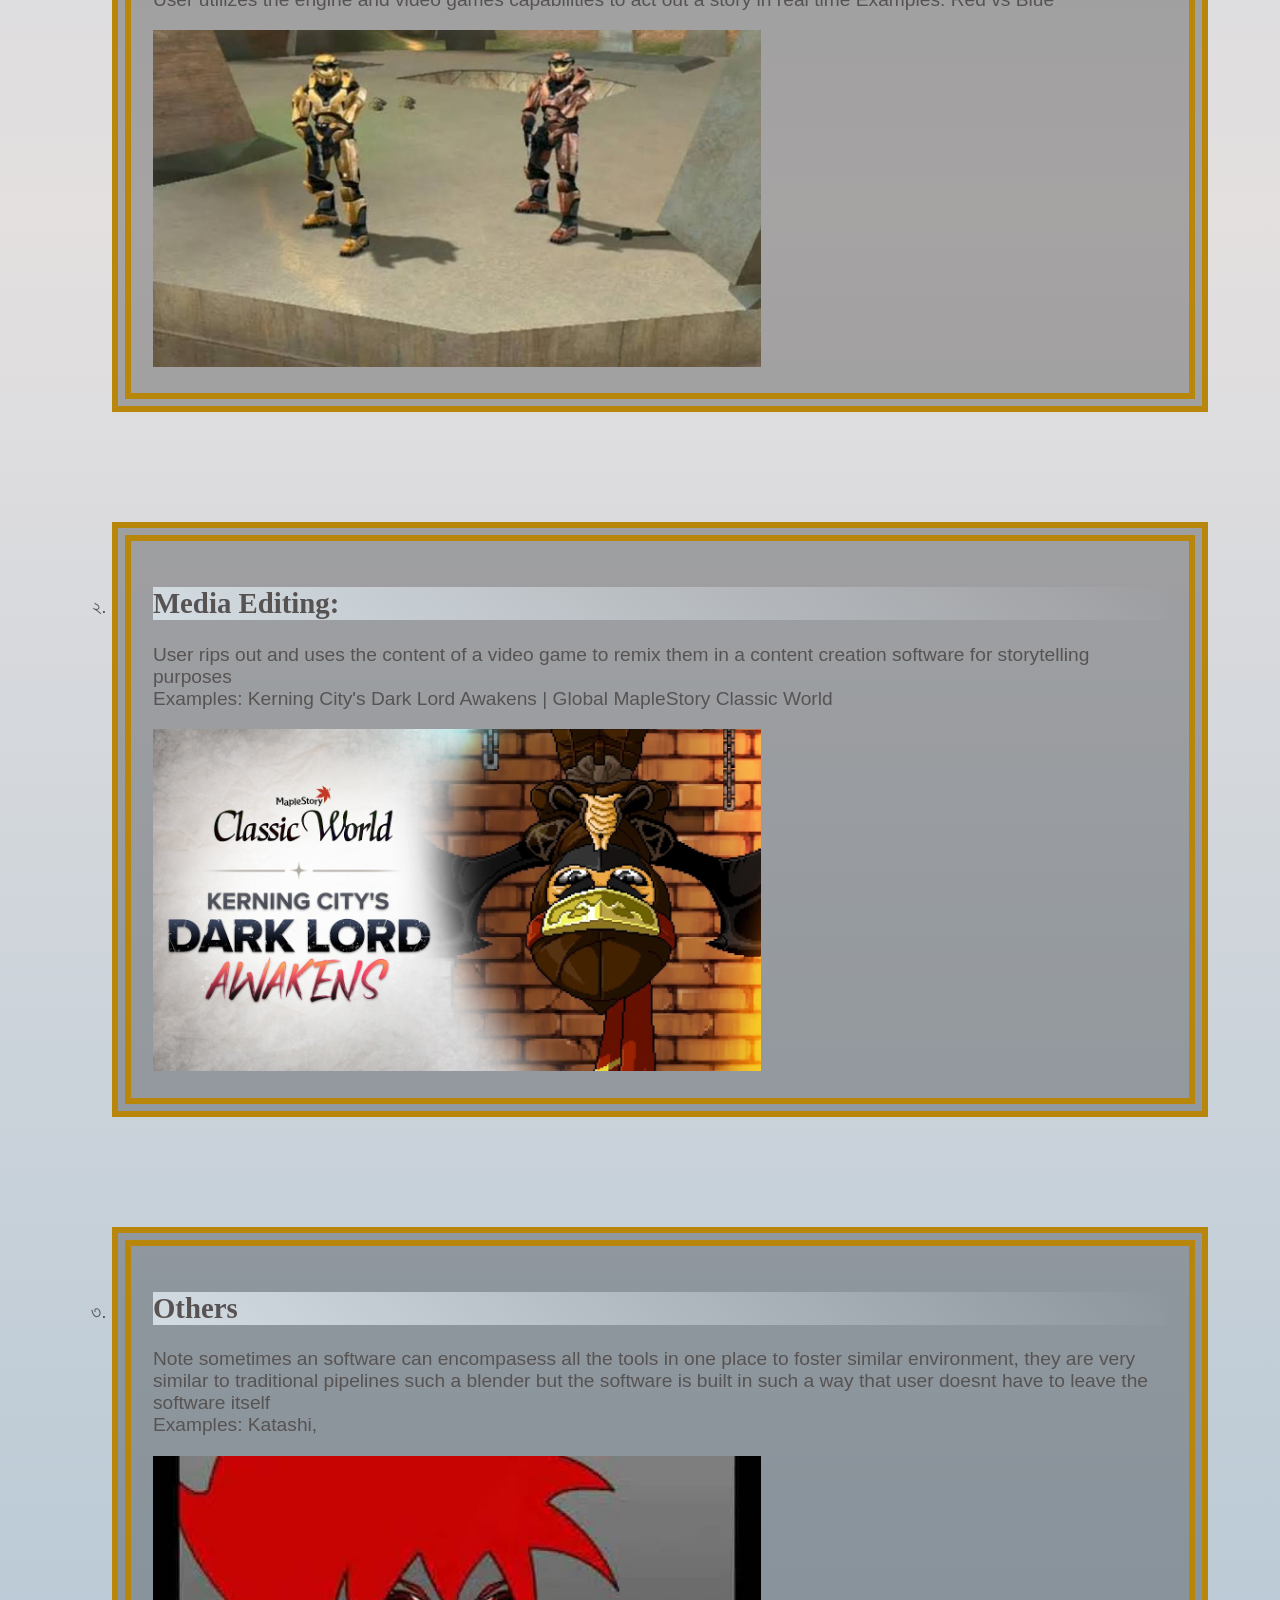
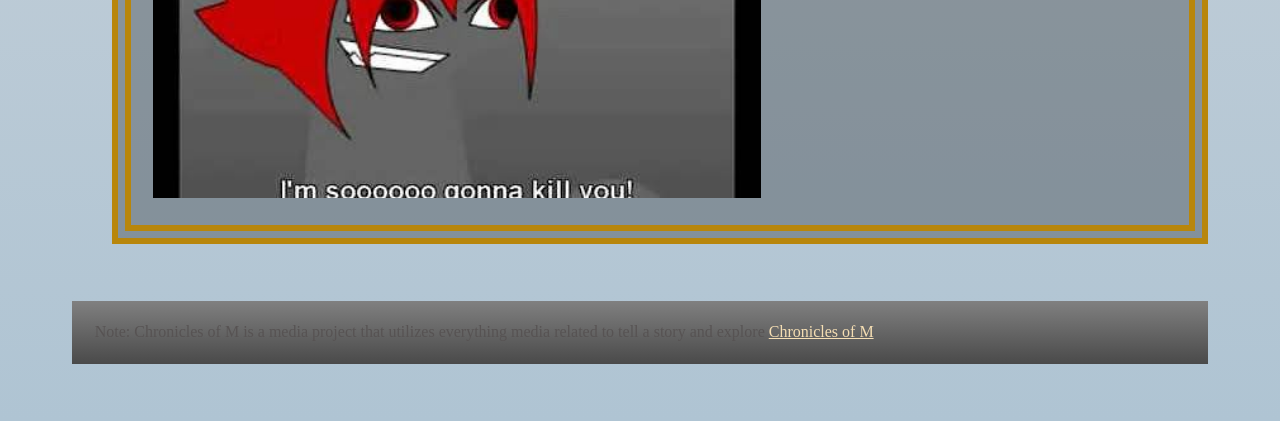
==== commit f8e8ea14: "add validator" ====
--- a/classified.html
+++ b/classified.html
@@ -18,7 +18,7 @@
         />
       </svg>
       return home</a
-    >
+    ><button onclick="light_toggle()">toogle light</button>
     <section id="aboutme">
       <div id="information">
         <h1>About Mercury</h1>
--- a/style.css
+++ b/style.css
@@ -23,6 +23,10 @@
   h3 {
     background: linear-gradient(45deg, #d3dce2, transparent);
   }
+}
+
+.hide {
+  display: none;
 }
 
 .mainbody {
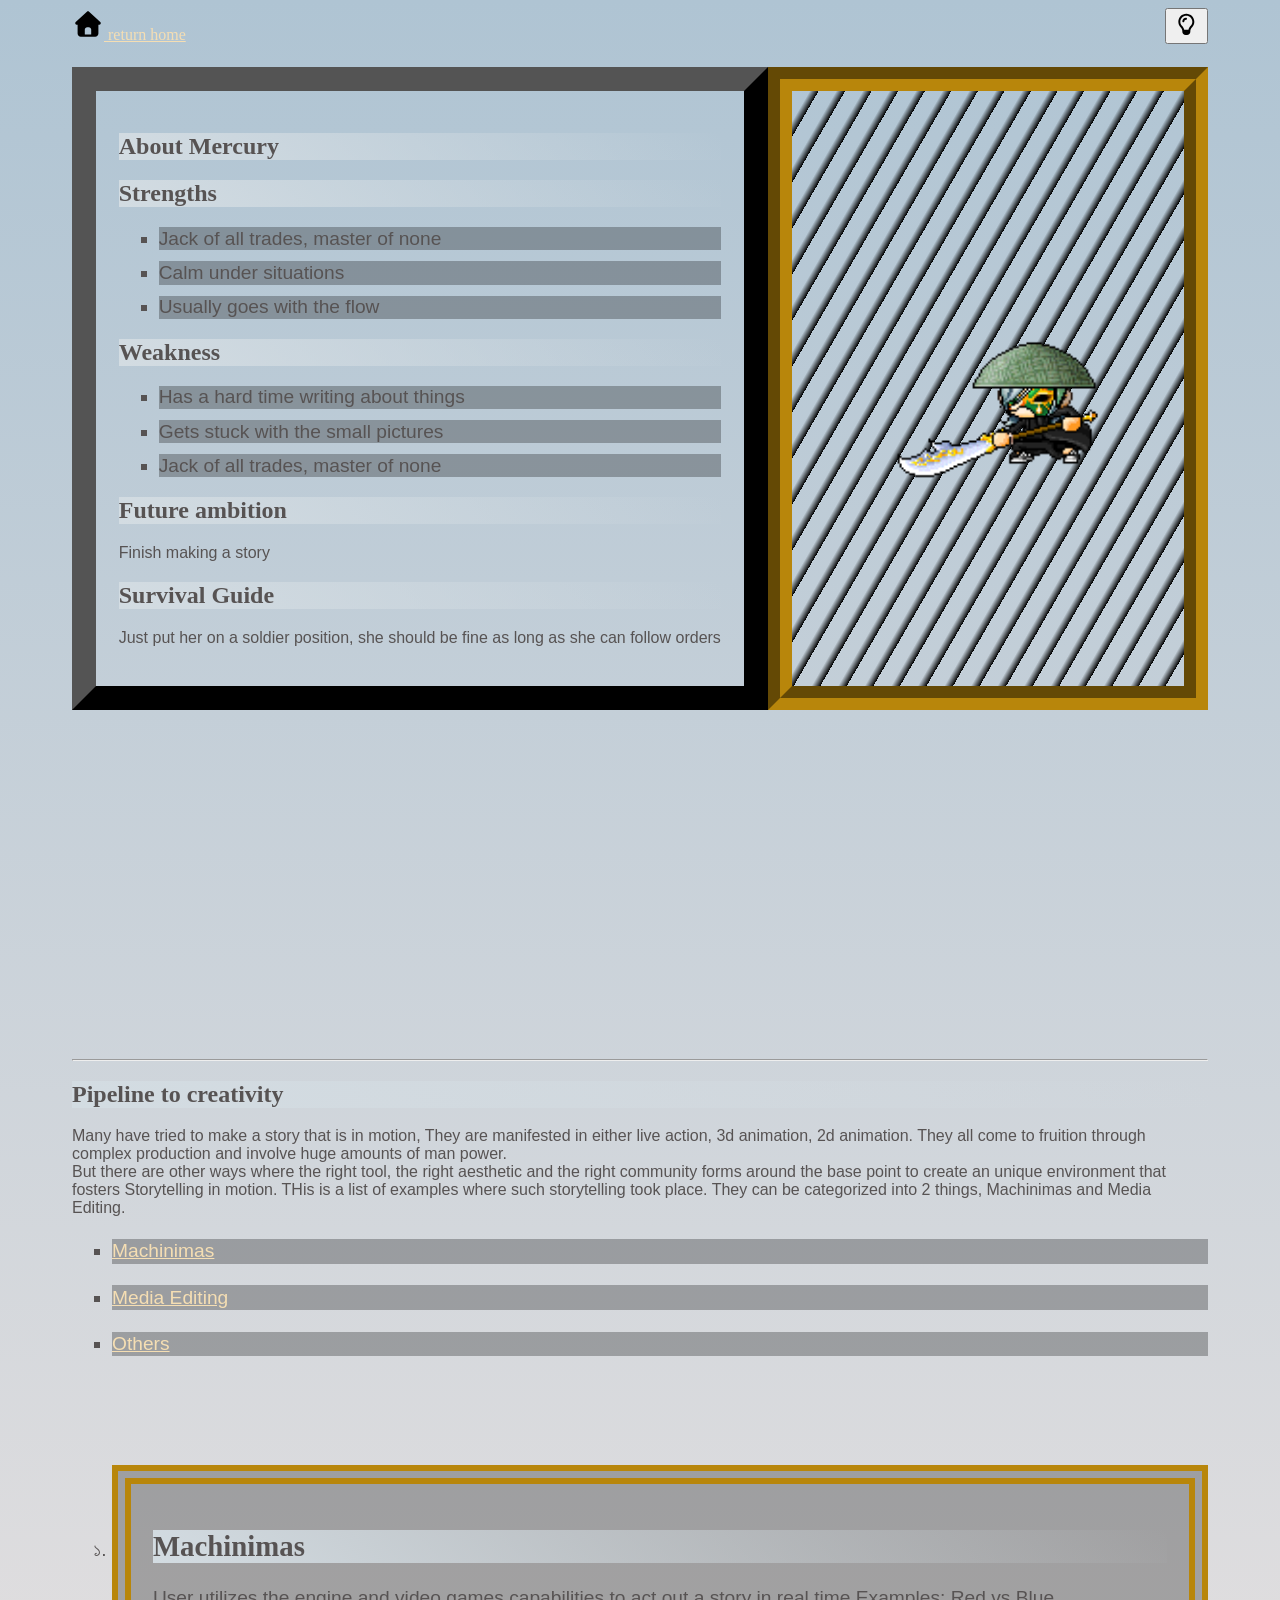
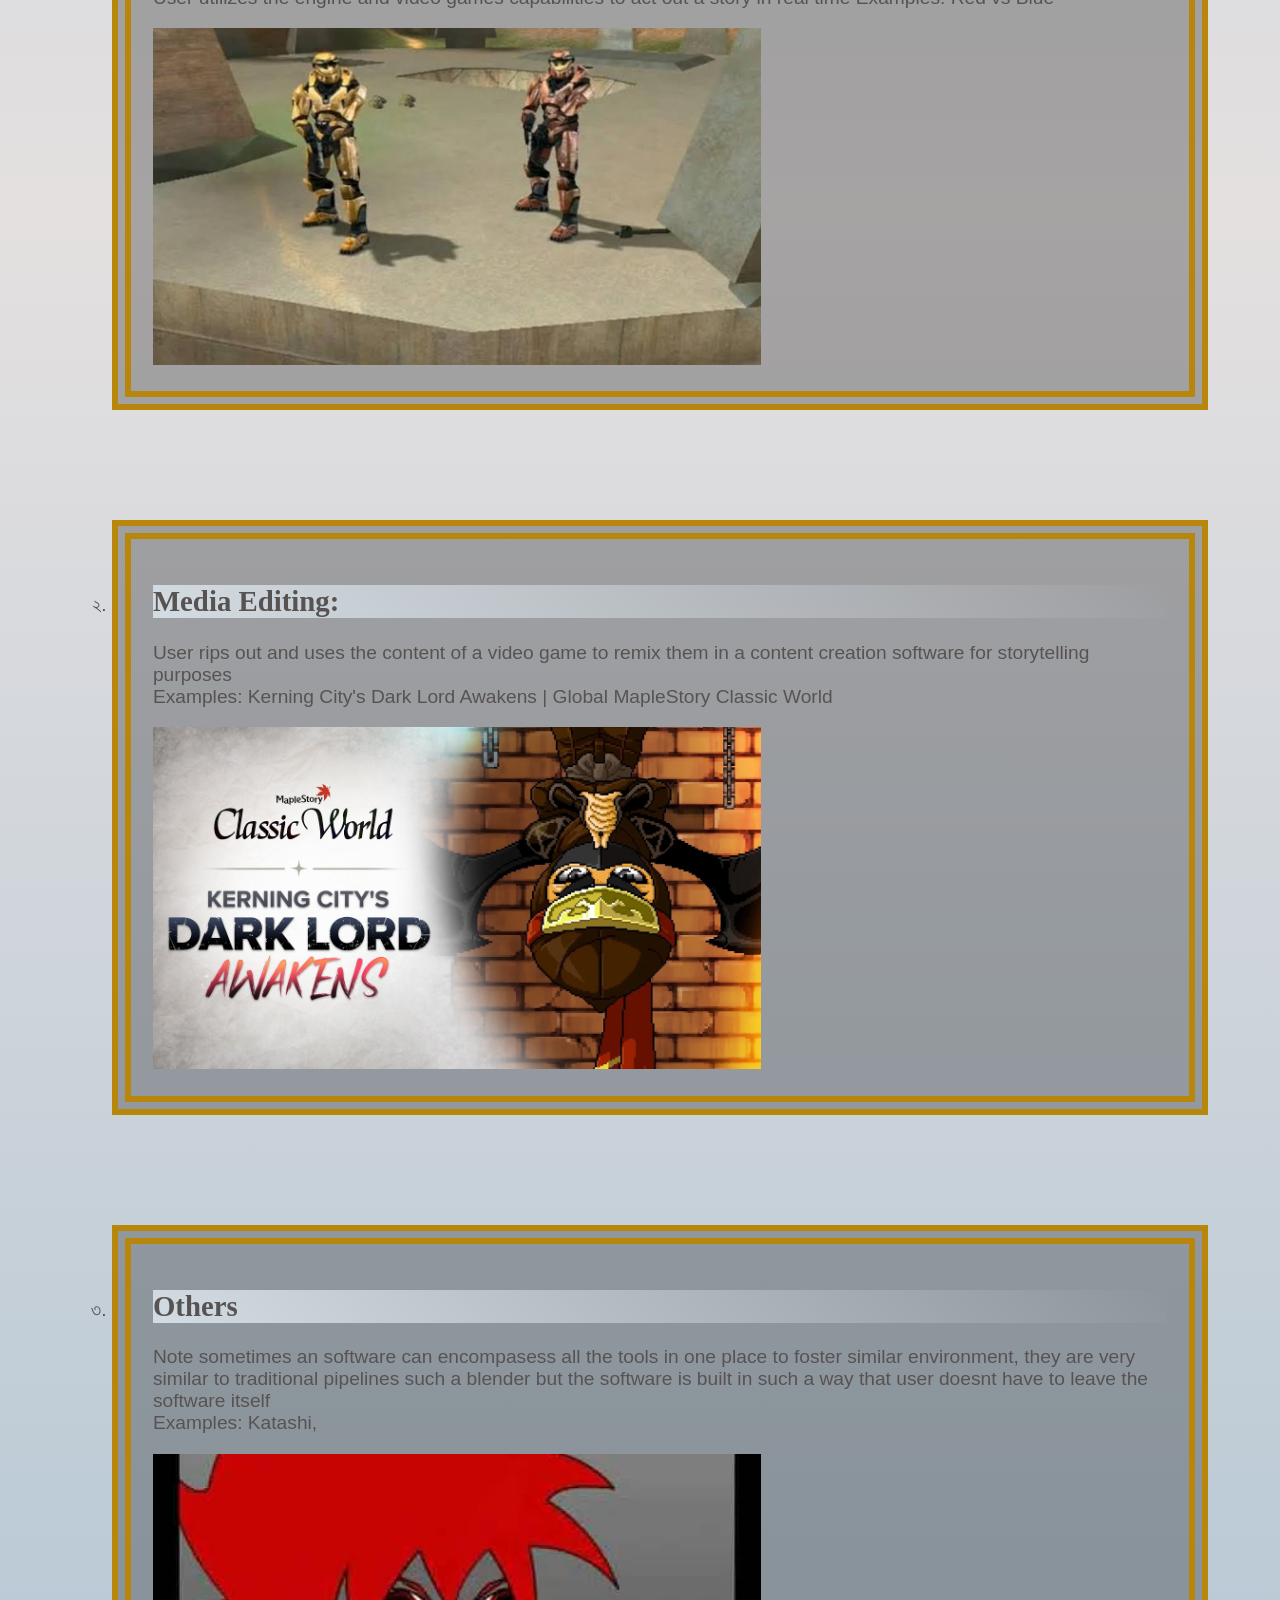
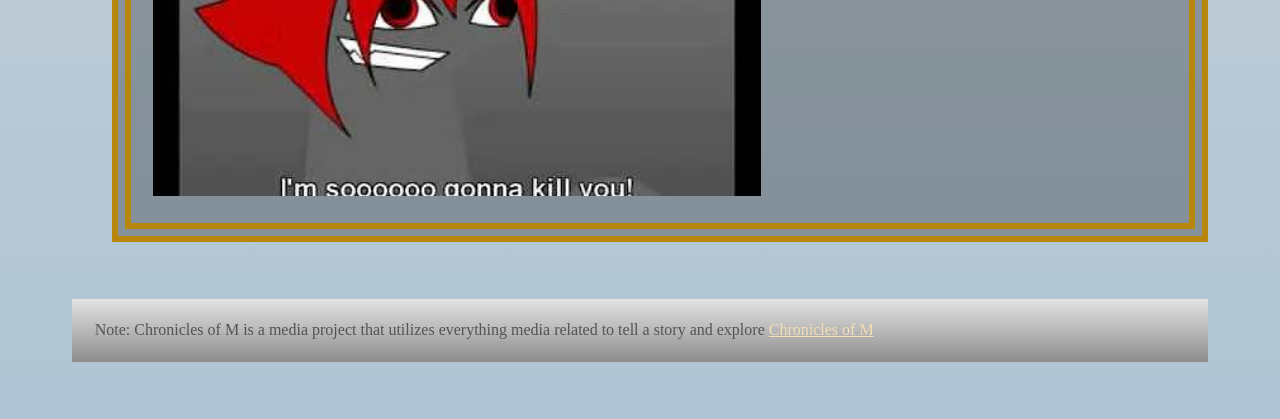
==== commit 67ac318a: "change toggle lightmode appearance" ====
--- a/classified.html
+++ b/classified.html
@@ -1,9 +1,9 @@
 <!doctype html>
-
 <html>
   <head>
     <title>Pipeline to creativity</title>
     <link rel="stylesheet" href="style.css" />
+    <script src="script.js" defer></script>
   </head>
   <body class="lightmode">
     <a href="index.html">
@@ -18,7 +18,18 @@
         />
       </svg>
       return home</a
-    ><button onclick="light_toggle()">toogle light</button>
+    ><button class="lightbtn" onclick="light_toggle()">
+      <svg
+        class="icons"
+        xmlns="http://www.w3.org/2000/svg"
+        viewBox="0 0 640 640"
+      >
+        <!--!Font Awesome Free v7.3.1 by @fontawesome - https://fontawesome.com License - https://fontawesome.com/license/free Copyright 2026 Fonticons, Inc.-->
+        <path
+          d="M424.5 355.1C449 329.2 464 294.4 464 256C464 176.5 399.5 112 320 112C240.5 112 176 176.5 176 256C176 294.4 191 329.2 215.5 355.1C236.8 377.5 260.4 409.1 268.8 448L371.2 448C379.6 409 403.2 377.5 424.5 355.1zM459.3 388.1C435.7 413 416 443.4 416 477.7L416 496C416 540.2 380.2 576 336 576L304 576C259.8 576 224 540.2 224 496L224 477.7C224 443.4 204.3 413 180.7 388.1C148 353.7 128 307.2 128 256C128 150 214 64 320 64C426 64 512 150 512 256C512 307.2 492 353.7 459.3 388.1zM272 248C272 261.3 261.3 272 248 272C234.7 272 224 261.3 224 248C224 199.4 263.4 160 312 160C325.3 160 336 170.7 336 184C336 197.3 325.3 208 312 208C289.9 208 272 225.9 272 248z"
+        />
+      </svg>
+    </button>
     <section id="aboutme">
       <div id="information">
         <h1>About Mercury</h1>
--- a/style.css
+++ b/style.css
@@ -22,6 +22,10 @@
 
   h3 {
     background: linear-gradient(45deg, #d3dce2, transparent);
+  }
+
+  footer {
+    background-color: whitesmoke;
   }
 }
 
@@ -104,6 +108,15 @@
 #homeplacement {
   width: 2em;
   height: 2em;
+}
+
+.icons {
+  width: 2em;
+  height: 2em;
+}
+
+.lightbtn {
+  float: right;
 }
 
 #information {
